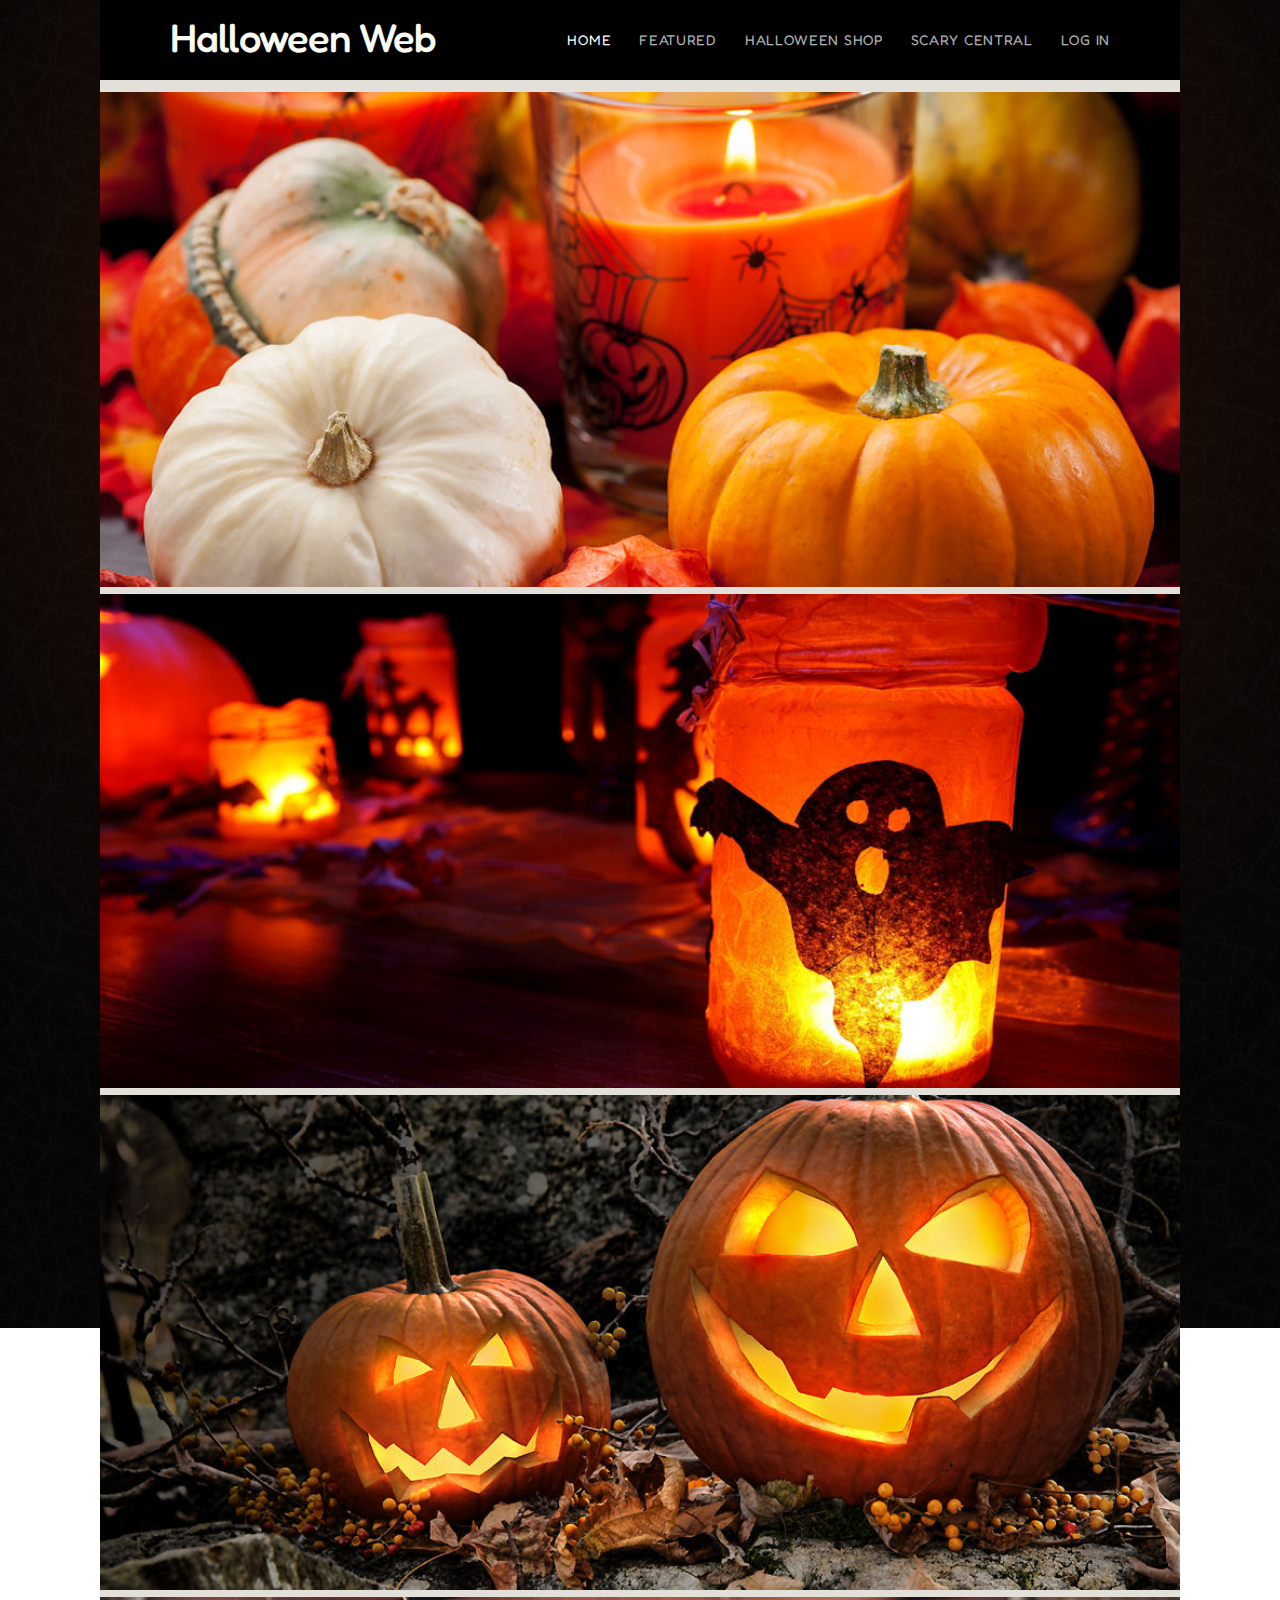
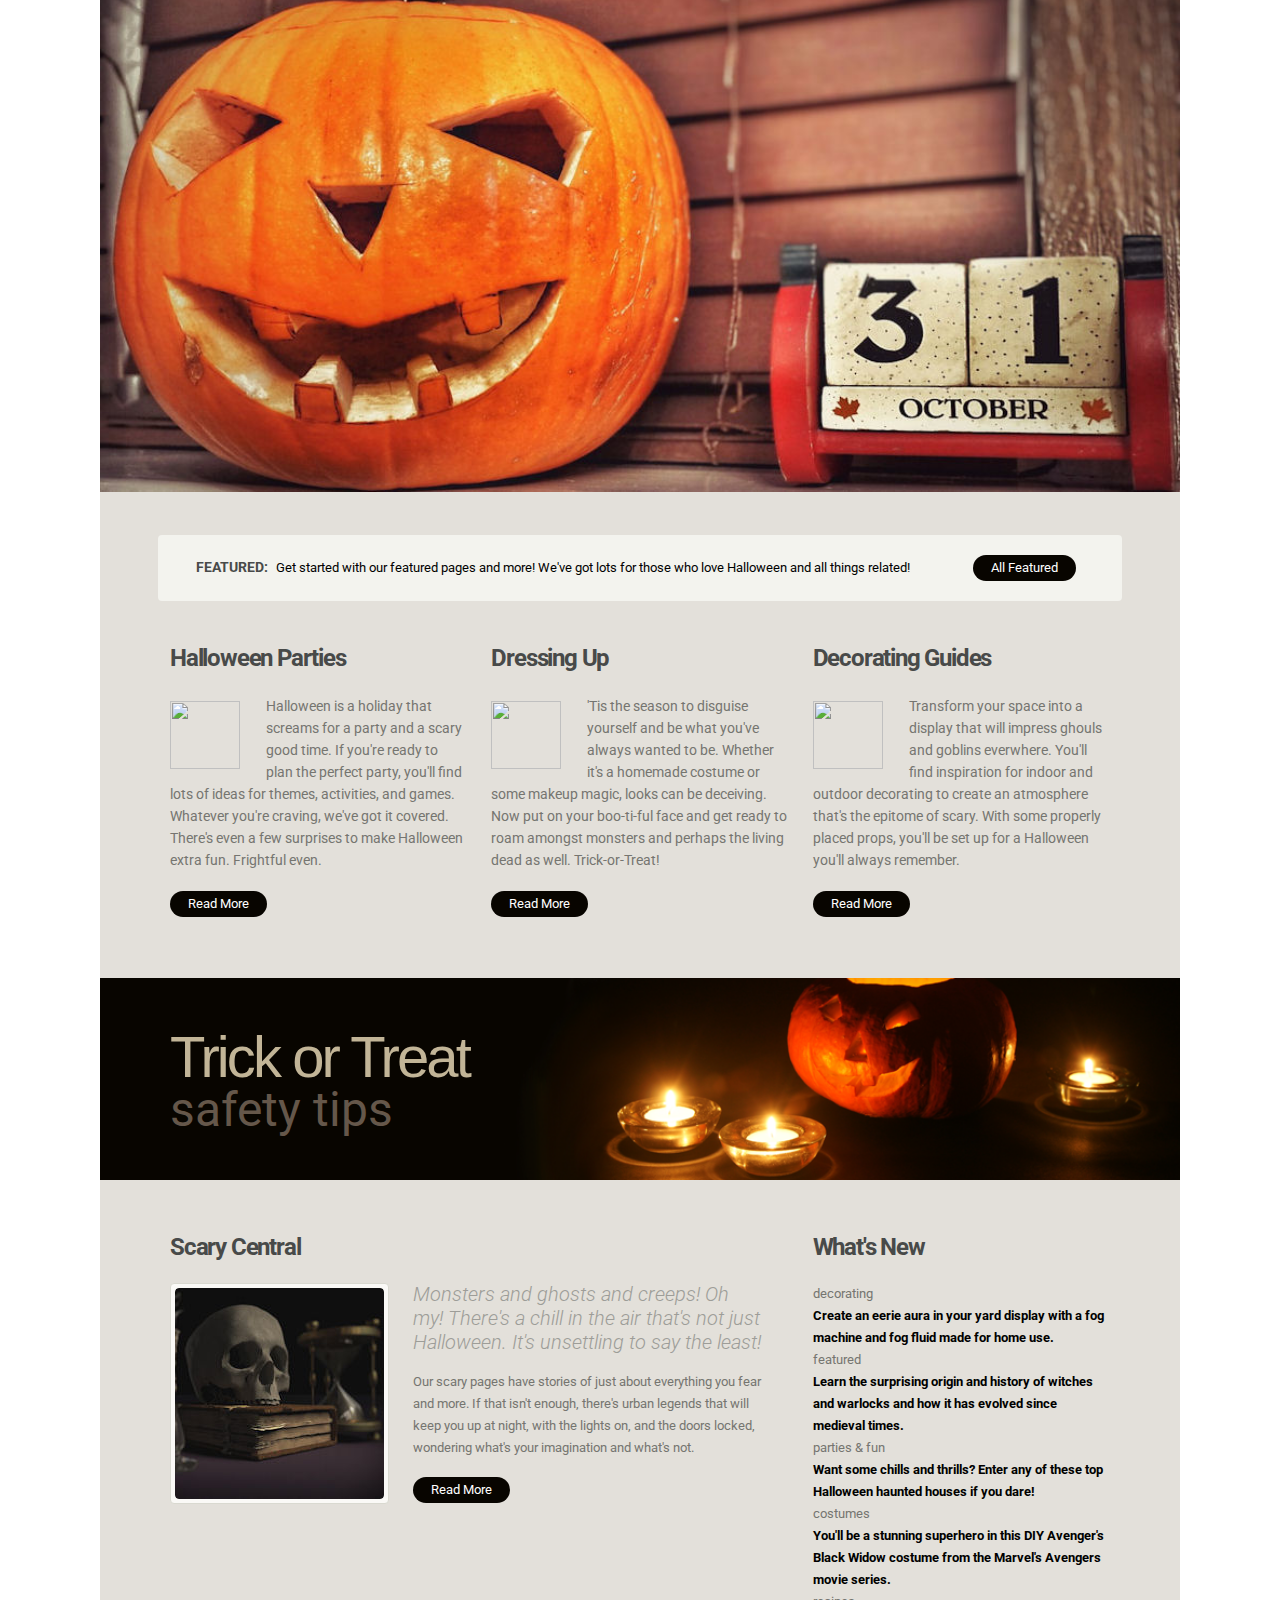
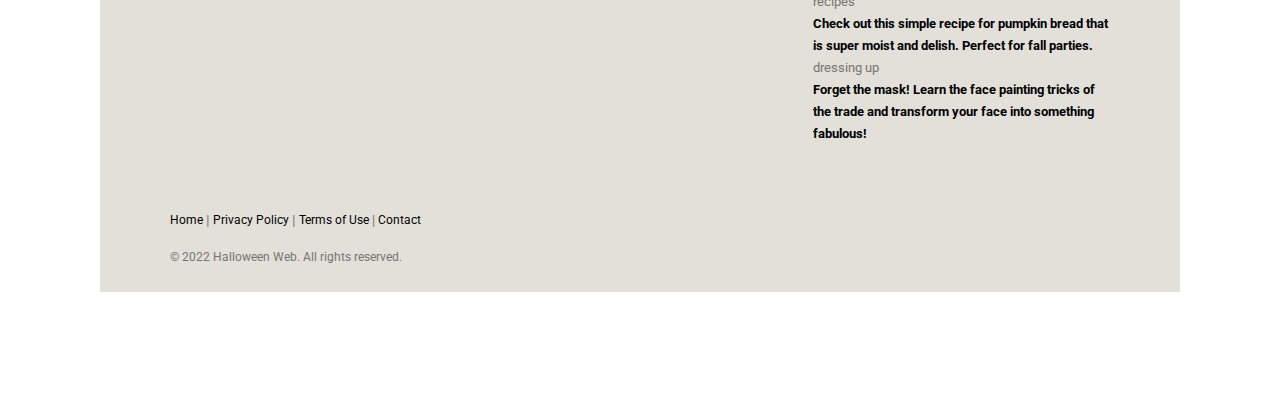
==== html/index.html @ ef9ab84a "Change Shop Header" ====
<!DOCTYPE html>
<html lang="en">

<head>
    <meta charset="UTF-8">
    <meta http-equiv="X-UA-Compatible" content="IE=edge">
    <meta name="viewport" content="width=device-width, initial-scale=1.0">
    <title>Halloween Web</title>
    <!-- Slick Slider CSS -->
    <link rel="stylesheet" type="text/css" href="https://cdn.jsdelivr.net/npm/slick-carousel@1.8.1/slick/slick.css" />
    <!-- CSS -->
    <link rel="stylesheet" href="../assets/css/reset.css">
    <link rel="stylesheet" href="../assets/css/grid.css">
    <link rel="stylesheet" href="../assets/css/base.css">
    <link rel="stylesheet" href="../assets/css/main.css">

    <!-- Fonts -->
    <link rel="stylesheet" href="../assets/fonts/fontawesome-free-6.1.1-web/css/all.min.css">
    <link rel="stylesheet" href="../assets/fonts/themify-icons-font/themify-icons/themify-icons.css">

    <!-- Slick Slider -->
    <script type="text/javascript" src="https://code.jquery.com/jquery-1.11.0.min.js"></script>
    <script type="text/javascript" src="https://code.jquery.com/jquery-migrate-1.2.1.min.js"></script>
    <script type="text/javascript" src="https://cdn.jsdelivr.net/npm/slick-carousel@1.8.1/slick/slick.min.js"></script>
</head>

<body>
    <div class="wrapper">
        <!-- Header -->
        <div id="header">
            <div class="header__content grid wide">
                <!-- Logo -->
                <div class="header__logo">
                    <h1><a href="index.html">Halloween Web</a></h1>
                </div>

                <!-- Navbar -->
                <ul class="header__navbar-list">
                    <li class="header__navbar-item header__navbar-item--active">
                        <a href="index.html">home</a>
                    </li>
                    <li class="header__navbar-item">
                        <a href="./navbar/featured.html">featured</a>
                    </li>
                    <li class="header__navbar-item">
                        <a href="./navbar/shop.html">halloween shop</a>
                    </li>
                    <li class="header__navbar-item">
                        <a href="./navbar/scary.html">scary central</a>
                    </li>
                    <li class="header__navbar-item">
                        <a href="./navbar/login.html">log in</a>
                    </li>
                </ul>
            </div>
        </div>

        <!-- Body -->
        <div id="body">
            <!-- Slider -->
            <div class="body__slider">
                <div class="slider__image">
                    <img src="../assets/imgs/Sliders/slider1.jpg" alt="">
                </div>
                <div class="slider__image">
                    <img src="../assets/imgs/Sliders/slider2.jpg" alt="">
                </div>
                <div class="slider__image">
                    <img src="../assets/imgs/Sliders/slider3.jpg" alt="">
                </div>
                <div class="slider__image">
                    <img src="../assets/imgs/Sliders/slider4.jpg" alt="">
                </div>
            </div>

            <!-- Featured Bar -->
            <div class="featured-bar">
                <div class="grid wide">
                    <div class="row featured-bar--background">
                        <div class="col l-10">
                            <span class="featured-bar-heading">Featured:</span>
                            <span class="featured-bar-text">
                                <a href="">
                                    Get started with our featured pages and more! We've got lots for those who love
                                    Halloween and all things related!
                                </a>
                            </span>
                        </div>
                        <div class="col l-2">
                            <a href="" class="btn-default">All Featured</a>
                        </div>
                    </div>
                </div>
            </div>

            <!-- Section 1 -->
            <div class="body__section1">
                <div class="grid wide">
                    <div class="row">
                        <!-- Box 1 -->
                        <div class="col l-4">
                            <div class="body__section1-box">
                                <h2 class="body__section1-heading">
                                    <a href="">Halloween Parties</a>
                                </h2>
                                <img class="body__section1-img" src="../assets/imgs/Body__section1/box1.png" alt="">
                                <p class="body__section1-text">Halloween is a holiday that screams for a party and a
                                    scary good time. If you're
                                    ready to plan the perfect party, you'll find lots of ideas for themes, activities,
                                    and games. Whatever you're craving, we've got it covered. There's even a few
                                    surprises to make Halloween extra fun. Frightful even.</p>
                                <a class="btn-default mg-top-20" href="">Read More</a>
                            </div>
                        </div>

                        <!-- Box 2 -->
                        <div class="col l-4">
                            <div class="body__section1-box">
                                <h2 class="body__section1-heading">
                                    <a href="">Dressing Up</a>
                                </h2>
                                <img class="body__section1-img" src="../assets/imgs/Body__section1/box2.png" alt="">
                                <p class="body__section1-text">'Tis the season to disguise yourself and be what you've
                                    always wanted to be. Whether
                                    it's a homemade costume or some makeup magic, looks can be deceiving. Now put on
                                    your boo-ti-ful face and get ready to roam amongst monsters and perhaps the living
                                    dead as well. Trick-or-Treat!</p>
                                <a class="btn-default mg-top-20" href="">Read More</a>
                            </div>
                        </div>

                        <!-- Box 3 -->
                        <div class="col l-4">
                            <div class="body__section1-box">
                                <h2 class="body__section1-heading">
                                    <a href="">Decorating Guides</a>
                                </h2>
                                <img class="body__section1-img" src="../assets/imgs/Body__section1/box3.png" alt="">
                                <p class="body__section1-text">Transform your space into a display that will impress
                                    ghouls and goblins everwhere.
                                    You'll find inspiration for indoor and outdoor decorating to create an atmosphere
                                    that's the epitome of scary. With some properly placed props, you'll be set up for a
                                    Halloween you'll always remember.</p>
                                <a class="btn-default mg-top-20" href="">Read More</a>
                            </div>
                        </div>
                    </div>
                </div>
            </div>

            <!-- Section 2 -->
            <div class="body__section2">
                <div class="grid wide">
                    <a class="body__section2-link" href="">
                        <span class="body__section2-span1">Trick or Treat</span>
                        <span class="body__section2-span2">safety tips</span>
                    </a>
                </div>
            </div>

            <!-- Section 3 -->
            <div class="body__section3">
                <div class="grid wide">
                    <div class="row">
                        <div class="col l-8">
                            <div class="body__section3-heading">
                                <h2>Scary Central</h2>
                            </div>
                            <div class="row">
                                <div class="col">
                                    <div class="img-wrapper">
                                        <div style="display: flex; overflow: hidden; border-radius: 4px;">
                                            <img class="img-scale" src="../assets/imgs/body__section3/scary_central.jpg"
                                                alt="">
                                        </div>
                                    </div>
                                </div>
                                <div class="col l-7">
                                    <h3 style="margin-bottom: 16px;">
                                        <a class="thickItalicLink" href="">
                                            Monsters and ghosts and creeps! Oh my! There's a chill in the air
                                            that's not just Halloween. It's unsettling to say the least!
                                        </a>
                                    </h3>
                                    <p>
                                        Our scary pages have stories of just about everything you fear and more. If that
                                        isn't enough, there's urban legends that will keep you up at night, with the
                                        lights on, and the doors locked, wondering what's your imagination and what's
                                        not.
                                    </p>
                                    <a href="" class="btn-default mg-top-18">Read More</a>
                                </div>
                            </div>
                        </div>
                        <div class="col l-4">
                            <div class="body__section3-heading">
                                <h2>What's New</h2>
                            </div>
                            <div class="text__slider">
                                <div class="">
                                    <div class="post">
                                        <span>decorating</span>
                                        <p>
                                            <strong>
                                                <a href="">
                                                    Create an eerie aura in your yard display with a fog machine and fog
                                                    fluid made for home use.
                                                </a>
                                            </strong>
                                        </p>
                                    </div>
                                    <div class="post">
                                        <span>featured</span>
                                        <p>
                                            <strong>
                                                <a href="">
                                                    Learn the surprising origin and history of witches and warlocks and
                                                    how it has evolved since medieval times.
                                                </a>
                                            </strong>
                                        </p>
                                    </div>
                                </div>
                                <div class="">
                                    <div class="post">
                                        <span>parties & fun</span>
                                        <p>
                                            <strong>
                                                <a href="">
                                                    Want some chills and thrills? Enter any of these top Halloween
                                                    haunted houses if you dare!
                                                </a>
                                            </strong>
                                        </p>
                                    </div>
                                    <div class="post">
                                        <span>costumes</span>
                                        <p>
                                            <strong>
                                                <a href="">
                                                    You'll be a stunning superhero in this DIY Avenger's Black Widow
                                                    costume from the Marvel's Avengers movie series.
                                                </a>
                                            </strong>
                                        </p>
                                    </div>
                                </div>
                                <div class="">
                                    <div class="post">
                                        <span>recipes</span>
                                        <p>
                                            <strong>
                                                <a href="">
                                                    Check out this simple recipe for pumpkin bread that is super moist
                                                    and delish. Perfect for fall parties.
                                                </a>
                                            </strong>
                                        </p>
                                    </div>
                                    <div class="post">
                                        <span>dressing up</span>
                                        <p>
                                            <strong>
                                                <a href="">
                                                    Forget the mask! Learn the face painting tricks of the trade and
                                                    transform your face into something fabulous!
                                                </a>
                                            </strong>
                                        </p>
                                    </div>
                                </div>
                            </div>
                        </div>
                    </div>
                </div>
            </div>
        </div>

        <!-- Footer -->
        <div id="footer">
            <div class="grid wide">
                <div class="privacy-block">
                    <a href="">Home</a>
                    |
                    <a href="">Privacy Policy</a>
                    |
                    <a href="">Terms of Use</a>
                    |
                    <a href="">Contact</a>
                </div>
                <div class="copyright">
                    <span id="copyright-year">© 2022 Halloween Web. All rights reserved.</span>
                </div>
            </div>
        </div>
    </div>

    <!-- JS -->
    <script type="module" src="../assets/js/slider.js"></script>
</body>

</html>
---- assets/css/grid.css ----
/* Responsive */
/*  Mobile and tablet: width: < 1024px
    (max-width: 1023px)
    @media (max-width: 63.9375em) {}

    Mobile: width < 740px 
    (max-width: 739px)
    @media (max-width: 46.1875em) {}

    Tablet: width >= 740px and width < 1024px 
    (min-width: 740px) and (max-width: 1023px)
    @media (min-width: 46.25em) and (max-width: 63.9375em) {}

    PC: width >= 1024px 
    (min-width: 1024px)
    @media (min-width: 64em) {}
*/
* {
    margin: 0;
    padding: 0;
    box-sizing: border-box;
}

.grid {
    width: 100%;
    display: block;
    padding: 0;
}

.grid.wide {
    max-width: 940px;
    margin: 0 auto;
}

.row {
    display: flex;
    flex-wrap: wrap;
    margin-left: -4px;
    margin-right: -4px;
}

.row.no-gutters {
    margin-left: 0;
    margin-right: 0;
}

.col {
    padding-left: 4px;
    padding-right: 4px;
}

.row.no-gutters .col {
    padding-left: 0;
    padding-right: 0;
}

.c-0 {
    display: none;
}

.c-1 {
    flex: 0 0 8.33333%;
    max-width: 8.33333%;
}

.c-2 {
    flex: 0 0 16.66667%;
    max-width: 16.66667%;
}

.c-3 {
    flex: 0 0 25%;
    max-width: 25%;
}

.c-4 {
    flex: 0 0 33.33333%;
    max-width: 33.33333%;
}

.c-5 {
    flex: 0 0 41.66667%;
    max-width: 41.66667%;
}

.c-6 {
    flex: 0 0 50%;
    max-width: 50%;
}

.c-7 {
    flex: 0 0 58.33333%;
    max-width: 58.33333%;
}

.c-8 {
    flex: 0 0 66.66667%;
    max-width: 66.66667%;
}

.c-9 {
    flex: 0 0 75%;
    max-width: 75%;
}

.c-10 {
    flex: 0 0 83.33333%;
    max-width: 83.33333%;
}

.c-11 {
    flex: 0 0 91.66667%;
    max-width: 91.66667%;
}

.c-12 {
    flex: 0 0 100%;
    max-width: 100%;
}

.c-o-1 {
    margin-left: 8.33333%;
}

.c-o-2 {
    margin-left: 16.66667%;
}

.c-o-3 {
    margin-left: 25%;
}

.c-o-4 {
    margin-left: 33.33333%;
}

.c-o-5 {
    margin-left: 41.66667%;
}

.c-o-6 {
    margin-left: 50%;
}

.c-o-7 {
    margin-left: 58.33333%;
}

.c-o-8 {
    margin-left: 66.66667%;
}

.c-o-9 {
    margin-left: 75%;
}

.c-o-10 {
    margin-left: 83.33333%;
}

.c-o-11 {
    margin-left: 91.66667%;
}

/* >= Tablet */
@media (min-width: 740px) {
    .row {
        margin-left: -8px;
        margin-right: -8px;
    }

    .col {
        padding-left: 8px;
        padding-right: 8px;
    }

    .m-0 {
        display: none;
    }

    .m-1,
    .m-2,
    .m-3,
    .m-4,
    .m-5,
    .m-6,
    .m-7,
    .m-8,
    .m-9,
    .m-10,
    .m-11,
    .m-12 {
        display: block;
    }

    .m-1 {
        flex: 0 0 8.33333%;
        max-width: 8.33333%;
    }

    .m-2 {
        flex: 0 0 16.66667%;
        max-width: 16.66667%;
    }

    .m-3 {
        flex: 0 0 25%;
        max-width: 25%;
    }

    .m-4 {
        flex: 0 0 33.33333%;
        max-width: 33.33333%;
    }

    .m-5 {
        flex: 0 0 41.66667%;
        max-width: 41.66667%;
    }

    .m-6 {
        flex: 0 0 50%;
        max-width: 50%;
    }

    .m-7 {
        flex: 0 0 58.33333%;
        max-width: 58.33333%;
    }

    .m-8 {
        flex: 0 0 66.66667%;
        max-width: 66.66667%;
    }

    .m-9 {
        flex: 0 0 75%;
        max-width: 75%;
    }

    .m-10 {
        flex: 0 0 83.33333%;
        max-width: 83.33333%;
    }

    .m-11 {
        flex: 0 0 91.66667%;
        max-width: 91.66667%;
    }

    .m-12 {
        flex: 0 0 100%;
        max-width: 100%;
    }

    .m-o-1 {
        margin-left: 8.33333%;
    }

    .m-o-2 {
        margin-left: 16.66667%;
    }

    .m-o-3 {
        margin-left: 25%;
    }

    .m-o-4 {
        margin-left: 33.33333%;
    }

    .m-o-5 {
        margin-left: 41.66667%;
    }

    .m-o-6 {
        margin-left: 50%;
    }

    .m-o-7 {
        margin-left: 58.33333%;
    }

    .m-o-8 {
        margin-left: 66.66667%;
    }

    .m-o-9 {
        margin-left: 75%;
    }

    .m-o-10 {
        margin-left: 83.33333%;
    }

    .m-o-11 {
        margin-left: 91.66667%;
    }
}

/* PC medium resolution > */
@media (min-width: 1113px) {
    .row {
        margin-left: -12px;
        margin-right: -12px;
    }

    .row.sm-gutter {
        margin-left: -5px;
        margin-right: -5px;
    }

    .col {
        padding-left: 12px;
        padding-right: 12px;
    }

    .row.sm-gutter .col {
        padding-left: 5px;
        padding-right: 5px;
    }

    .l-0 {
        display: none;
    }

    .l-1,
    .l-2,
    .l-2-4,
    .l-3,
    .l-4,
    .l-5,
    .l-6,
    .l-7,
    .l-8,
    .l-9,
    .l-10,
    .l-11,
    .l-12 {
        display: block;
    }

    .l-1 {
        flex: 0 0 8.33333%;
        max-width: 8.33333%;
    }

    .l-2 {
        flex: 0 0 16.66667%;
        max-width: 16.66667%;
    }

    .l-2-4 {
        flex: 0 0 20%;
        max-width: 20%;
    }

    .l-3 {
        flex: 0 0 25%;
        max-width: 25%;
    }

    .l-4 {
        flex: 0 0 33.33333%;
        max-width: 33.33333%;
    }

    .l-5 {
        flex: 0 0 41.66667%;
        max-width: 41.66667%;
    }

    .l-6 {
        flex: 0 0 50%;
        max-width: 50%;
    }

    .l-7 {
        flex: 0 0 58.33333%;
        max-width: 58.33333%;
    }

    .l-8 {
        flex: 0 0 66.66667%;
        max-width: 66.66667%;
    }

    .l-9 {
        flex: 0 0 75%;
        max-width: 75%;
    }

    .l-10 {
        flex: 0 0 83.33333%;
        max-width: 83.33333%;
    }

    .l-11 {
        flex: 0 0 91.66667%;
        max-width: 91.66667%;
    }

    .l-12 {
        flex: 0 0 100%;
        max-width: 100%;
    }

    .l-o-1 {
        margin-left: 8.33333%;
    }

    .l-o-2 {
        margin-left: 16.66667%;
    }

    .l-o-3 {
        margin-left: 25%;
    }

    .l-o-4 {
        margin-left: 33.33333%;
    }

    .l-o-5 {
        margin-left: 41.66667%;
    }

    .l-o-6 {
        margin-left: 50%;
    }

    .l-o-7 {
        margin-left: 58.33333%;
    }

    .l-o-8 {
        margin-left: 66.66667%;
    }

    .l-o-9 {
        margin-left: 75%;
    }

    .l-o-10 {
        margin-left: 83.33333%;
    }

    .l-o-11 {
        margin-left: 91.66667%;
    }
}

/* Tablet - PC low resolution */
@media (min-width: 740px) and (max-width: 1023px) {
    .wide {
        width: 644px;
    }
}

/* > PC low resolution */
@media (min-width: 1024px) and (max-width: 1239px) {
    .wide {
        width: 984px;
    }

    .wide .row {
        margin-left: -12px;
        margin-right: -12px;
    }

    .wide .row.sm-gutter {
        margin-left: -5px;
        margin-right: -5px;
    }

    .wide .col {
        padding-left: 12px;
        padding-right: 12px;
    }

    .wide .row.sm-gutter .col {
        padding-left: 5px;
        padding-right: 5px;
    }

    .wide .l-0 {
        display: none;
    }

    .wide .l-1,
    .wide .l-2,
    .wide .l-2-4,
    .wide .l-3,
    .wide .l-4,
    .wide .l-5,
    .wide .l-6,
    .wide .l-7,
    .wide .l-8,
    .wide .l-9,
    .wide .l-10,
    .wide .l-11,
    .wide .l-12 {
        display: block;
    }

    .wide .l-1 {
        flex: 0 0 8.33333%;
        max-width: 8.33333%;
    }

    .wide .l-2 {
        flex: 0 0 16.66667%;
        max-width: 16.66667%;
    }

    .wide .l-2-4 {
        flex: 0 0 20%;
        max-width: 20%;
    }

    .wide .l-3 {
        flex: 0 0 25%;
        max-width: 25%;
    }

    .wide .l-4 {
        flex: 0 0 33.33333%;
        max-width: 33.33333%;
    }

    .wide .l-5 {
        flex: 0 0 41.66667%;
        max-width: 41.66667%;
    }

    .wide .l-6 {
        flex: 0 0 50%;
        max-width: 50%;
    }

    .wide .l-7 {
        flex: 0 0 58.33333%;
        max-width: 58.33333%;
    }

    .wide .l-8 {
        flex: 0 0 66.66667%;
        max-width: 66.66667%;
    }

    .wide .l-9 {
        flex: 0 0 75%;
        max-width: 75%;
    }

    .wide .l-10 {
        flex: 0 0 83.33333%;
        max-width: 83.33333%;
    }

    .wide .l-11 {
        flex: 0 0 91.66667%;
        max-width: 91.66667%;
    }

    .wide .l-12 {
        flex: 0 0 100%;
        max-width: 100%;
    }

    .wide .l-o-1 {
        margin-left: 8.33333%;
    }

    .wide .l-o-2 {
        margin-left: 16.66667%;
    }

    .wide .l-o-3 {
        margin-left: 25%;
    }

    .wide .l-o-4 {
        margin-left: 33.33333%;
    }

    .wide .l-o-5 {
        margin-left: 41.66667%;
    }

    .wide .l-o-6 {
        margin-left: 50%;
    }

    .wide .l-o-7 {
        margin-left: 58.33333%;
    }

    .wide .l-o-8 {
        margin-left: 66.66667%;
    }

    .wide .l-o-9 {
        margin-left: 75%;
    }

    .wide .l-o-10 {
        margin-left: 83.33333%;
    }

    .wide .l-o-11 {
        margin-left: 91.66667%;
    }
}
---- assets/css/base.css ----
:root {
    --white-color: #fff;
    --black-color: #000;
    --text-color: #333;
    --primary-color: rgb(51, 152, 212);
    --facebook-logo-color: #3b5999;
    --youtube-logo-color: #cd201f;
    --spotify-logo-color: #1DB954;
}

html {
    font-size: 62.5%;
    line-height: 1.6rem;
    font-family: 'Roboto', sans-serif;
    box-sizing: border-box;
}

body {
    background: url(../imgs/body-background.jpg) no-repeat center top;
    min-width: 1020px;
    background-attachment: fixed;
    background-size: cover;
    font: 400 13px/22px "Arial", sans-serif;
    color: #757570;
    padding: 0px 0px 120px;
}

.wrapper {
    width: 1080px;
    height: auto;
    margin: 0 auto;
    background: #e3e0da;
}

.mg-top-4 {
    margin-top: 4px;
}

.mg-top-8 {
    margin-top: 8px;
}

.mg-top-16 {
    margin-top: 16px;
}

.mg-top-18 {
    margin-top: 18px;
}

.mg-top-20 {
    margin-top: 20px;
}

.btn-default {
    display: inline-block;
    color: var(--white-color);
    text-shadow: 0 1px 0 rgb(0 0 0 / 9%);
    background: #080500;
    padding: 0 18px;
    border-radius: 16px;
    text-align: center;
    line-height: 2.6rem;
    overflow: hidden;
}

.btn-default:hover {
    background: #484a49;
    color: #d52e01;
}

.background--dark {
    background-color: #000000;
    padding: 0 60px;
}

.img-wrapper {
    display: flex;
    align-items: center;
    background: #faf9f6;
    border-radius: 4px;
    border: 1px solid #d9d9d0;
    text-align: center;
    padding: 4px;
    box-sizing: border-box;
    overflow: hidden;
}

.img-wrapper img {
    border-radius: 4px;
    width: 100%;
}

.thickItalicLink {
    font-style: italic;
    font-weight: 300;
    font-size: 2rem;
    color: #9d9d98;
}

a:hover {
    color: #d52e01;
}

.body__content {
    padding-top: 55px;
}

.body__content-heading h1 {
    font-weight: 700;
    font-size: 2.4rem;
    color: #484a49;
    letter-spacing: -0.05em;
    margin-bottom: 24px;
}

.body__content-item {
    margin-top: 60px;
}

/* Slick Dots */
.slick-dots {
    display: flex;
    position: relative;
    float: right;
}

/* Slick Arrows */
.slick-arrow {
    position: absolute;
    top: -36px;
    transform: translateY(-50%);
    border: none;
    background: transparent;
    width: 12px;
    height: 12px;
    display: flex;
    justify-content: center;
    align-items: center;
    font-size: 20px;
    z-index: 2;
    color: #000;
    cursor: pointer;
    transition: .4s;
}

.slick-arrow:hover {
    color: #fff;
}

.slick-prev {
    right: 28px;
}

.slick-next {
    right: 0;
}

/* Image Scale */
.img-scale {
    transform: scale(1);
    transition: .7s;
}

.img-scale:hover {
    transform: scale(1.14);
    transition: .7s;
}
---- assets/css/main.css ----
/* Header */
#header {
    background-color: var(--black-color);
    padding: 26px 0 26px;
    z-index: 1;
}

.header__content {
    display: flex;
    align-items: center;
    justify-content: space-between;
    height: 100%;
}

.header__logo a {
    font-family: 'Fredoka One', cursive;
    color: #fbfbf3;
    font-size: 4rem;
    letter-spacing: -0.025em;
}

.header__navbar-list {
    display: flex;
    justify-content: flex-end;
    align-items: flex-end;
    margin-left: 20px;
}

.header__navbar-item {
    margin-left: 28px;
    opacity: .7;
    transition: .4s;
}

.header__navbar-item a {
    font-family: 'Fredoka One', cursive;
    text-transform: uppercase;
    color: var(--white-color);
    font-size: 1.4rem;
    letter-spacing: .7px;
}

.header__navbar-item:hover {
    opacity: 1;
}

.header__navbar-item i {
    font-size: 1.2rem;
    margin-bottom: 2px;
}

.header__navbar-item--active {
    opacity: 1;
}

/* Body */
/* Slider */
.body__slider {
    margin: 12px 0 36px;
}

.slider__image img {
    width: 100%;
}

/* Featured Bar */
.featured-bar--background {
    display: flex;
    align-items: center;
    padding: 20px 0 20px;
    background: #f3f3ee;
    border-radius: 4px;
}

.featured-bar-heading {
    display: inline-block;
    margin-right: 4px;
    font-weight: bold;
    font-size: 1.4rem;
    text-transform: uppercase;
    color: #484a49;
    margin-left: 26px;
}

.featured-bar-text {
    display: inline-block;
}

.featured-bar .btn-default {
    display: inline-flex;
}

/* Section 1 */
.body__section1 {
    margin: 45px 0 54px;
}

.body__section1-heading {
    margin-bottom: 24px;
}

.body__section1-heading a {
    font-weight: bold;
    font-size: 2.4rem;
    line-height: 2.4rem;
    color: #484a49;
    letter-spacing: -0.05em;
}

.body__section1-heading a:hover {
    color: #d52e01;
}

.body__section1-img {
    float: left;
    margin: 6px 26px 0 0;
    width: 70px;
    height: 68px;
}

.body__section1-text {
    font-size: 1.4rem;
}

/* Section 2 */
.body__section2 {
    background: url(../imgs/body__section2/banner.png) no-repeat center top;
    background-size: cover;
    overflow: hidden;
}

.body__section2-link {
    display: block;
    padding: 50px 0 46px;
}

.body__section2-span1 {
    display: block;
    font: 300 58px/58px "Open Sans", sans-serif;
    letter-spacing: -0.05em;
    color: #c2b597;
}

.body__section2-span2 {
    font-size: 48px;
    line-height: 48px;
    margin-bottom: -2px;
    color: #65574a;
}

/* Section 3 */
.body__section3 {
    padding: 55px 0 0;
}

.body__section3-heading {
    margin-bottom: 24px;
}

.body__section3-heading h2 {
    font-weight: bold;
    font-size: 2.4rem;
    line-height: 2.4rem;
    color: #484a49;
    letter-spacing: -0.05em;
}

/* Footer */
#footer {
    font-size: 1.2rem;
    background: #e3e0da;
    padding: 24px 0;
    margin-top: 40px;
}

.copyright {
    padding-top: 15px;
}
---- assets/fonts/themify-icons-font/themify-icons/themify-icons.css ----
@font-face {
	font-family: 'themify';
	src:url('fonts/themify.eot?-fvbane');
	src:url('fonts/themify.eot?#iefix-fvbane') format('embedded-opentype'),
		url('fonts/themify.woff?-fvbane') format('woff'),
		url('fonts/themify.ttf?-fvbane') format('truetype'),
		url('fonts/themify.svg?-fvbane#themify') format('svg');
	font-weight: normal;
	font-style: normal;
}

[class^="ti-"], [class*=" ti-"] {
	font-family: 'themify';
	speak: none;
	font-style: normal;
	font-weight: normal;
	font-variant: normal;
	text-transform: none;
	line-height: 1;

	/* Better Font Rendering =========== */
	-webkit-font-smoothing: antialiased;
	-moz-osx-font-smoothing: grayscale;
}

.ti-wand:before {
	content: "\e600";
}
.ti-volume:before {
	content: "\e601";
}
.ti-user:before {
	content: "\e602";
}
.ti-unlock:before {
	content: "\e603";
}
.ti-unlink:before {
	content: "\e604";
}
.ti-trash:before {
	content: "\e605";
}
.ti-thought:before {
	content: "\e606";
}
.ti-target:before {
	content: "\e607";
}
.ti-tag:before {
	content: "\e608";
}
.ti-tablet:before {
	content: "\e609";
}
.ti-star:before {
	content: "\e60a";
}
.ti-spray:before {
	content: "\e60b";
}
.ti-signal:before {
	content: "\e60c";
}
.ti-shopping-cart:before {
	content: "\e60d";
}
.ti-shopping-cart-full:before {
	content: "\e60e";
}
.ti-settings:before {
	content: "\e60f";
}
.ti-search:before {
	content: "\e610";
}
.ti-zoom-in:before {
	content: "\e611";
}
.ti-zoom-out:before {
	content: "\e612";
}
.ti-cut:before {
	content: "\e613";
}
.ti-ruler:before {
	content: "\e614";
}
.ti-ruler-pencil:before {
	content: "\e615";
}
.ti-ruler-alt:before {
	content: "\e616";
}
.ti-bookmark:before {
	content: "\e617";
}
.ti-bookmark-alt:before {
	content: "\e618";
}
.ti-reload:before {
	content: "\e619";
}
.ti-plus:before {
	content: "\e61a";
}
.ti-pin:before {
	content: "\e61b";
}
.ti-pencil:before {
	content: "\e61c";
}
.ti-pencil-alt:before {
	content: "\e61d";
}
.ti-paint-roller:before {
	content: "\e61e";
}
.ti-paint-bucket:before {
	content: "\e61f";
}
.ti-na:before {
	content: "\e620";
}
.ti-mobile:before {
	content: "\e621";
}
.ti-minus:before {
	content: "\e622";
}
.ti-medall:before {
	content: "\e623";
}
.ti-medall-alt:before {
	content: "\e624";
}
.ti-marker:before {
	content: "\e625";
}
.ti-marker-alt:before {
	content: "\e626";
}
.ti-arrow-up:before {
	content: "\e627";
}
.ti-arrow-right:before {
	content: "\e628";
}
.ti-arrow-left:before {
	content: "\e629";
}
.ti-arrow-down:before {
	content: "\e62a";
}
.ti-lock:before {
	content: "\e62b";
}
.ti-location-arrow:before {
	content: "\e62c";
}
.ti-link:before {
	content: "\e62d";
}
.ti-layout:before {
	content: "\e62e";
}
.ti-layers:before {
	content: "\e62f";
}
.ti-layers-alt:before {
	content: "\e630";
}
.ti-key:before {
	content: "\e631";
}
.ti-import:before {
	content: "\e632";
}
.ti-image:before {
	content: "\e633";
}
.ti-heart:before {
	content: "\e634";
}
.ti-heart-broken:before {
	content: "\e635";
}
.ti-hand-stop:before {
	content: "\e636";
}
.ti-hand-open:before {
	content: "\e637";
}
.ti-hand-drag:before {
	content: "\e638";
}
.ti-folder:before {
	content: "\e639";
}
.ti-flag:before {
	content: "\e63a";
}
.ti-flag-alt:before {
	content: "\e63b";
}
.ti-flag-alt-2:before {
	content: "\e63c";
}
.ti-eye:before {
	content: "\e63d";
}
.ti-export:before {
	content: "\e63e";
}
.ti-exchange-vertical:before {
	content: "\e63f";
}
.ti-desktop:before {
	content: "\e640";
}
.ti-cup:before {
	content: "\e641";
}
.ti-crown:before {
	content: "\e642";
}
.ti-comments:before {
	content: "\e643";
}
.ti-comment:before {
	content: "\e644";
}
.ti-comment-alt:before {
	content: "\e645";
}
.ti-close:before {
	content: "\e646";
}
.ti-clip:before {
	content: "\e647";
}
.ti-angle-up:before {
	content: "\e648";
}
.ti-angle-right:before {
	content: "\e649";
}
.ti-angle-left:before {
	content: "\e64a";
}
.ti-angle-down:before {
	content: "\e64b";
}
.ti-check:before {
	content: "\e64c";
}
.ti-check-box:before {
	content: "\e64d";
}
.ti-camera:before {
	content: "\e64e";
}
.ti-announcement:before {
	content: "\e64f";
}
.ti-brush:before {
	content: "\e650";
}
.ti-briefcase:before {
	content: "\e651";
}
.ti-bolt:before {
	content: "\e652";
}
.ti-bolt-alt:before {
	content: "\e653";
}
.ti-blackboard:before {
	content: "\e654";
}
.ti-bag:before {
	content: "\e655";
}
.ti-move:before {
	content: "\e656";
}
.ti-arrows-vertical:before {
	content: "\e657";
}
.ti-arrows-horizontal:before {
	content: "\e658";
}
.ti-fullscreen:before {
	content: "\e659";
}
.ti-arrow-top-right:before {
	content: "\e65a";
}
.ti-arrow-top-left:before {
	content: "\e65b";
}
.ti-arrow-circle-up:before {
	content: "\e65c";
}
.ti-arrow-circle-right:before {
	content: "\e65d";
}
.ti-arrow-circle-left:before {
	content: "\e65e";
}
.ti-arrow-circle-down:before {
	content: "\e65f";
}
.ti-angle-double-up:before {
	content: "\e660";
}
.ti-angle-double-right:before {
	content: "\e661";
}
.ti-angle-double-left:before {
	content: "\e662";
}
.ti-angle-double-down:before {
	content: "\e663";
}
.ti-zip:before {
	content: "\e664";
}
.ti-world:before {
	content: "\e665";
}
.ti-wheelchair:before {
	content: "\e666";
}
.ti-view-list:before {
	content: "\e667";
}
.ti-view-list-alt:before {
	content: "\e668";
}
.ti-view-grid:before {
	content: "\e669";
}
.ti-uppercase:before {
	content: "\e66a";
}
.ti-upload:before {
	content: "\e66b";
}
.ti-underline:before {
	content: "\e66c";
}
.ti-truck:before {
	content: "\e66d";
}
.ti-timer:before {
	content: "\e66e";
}
.ti-ticket:before {
	content: "\e66f";
}
.ti-thumb-up:before {
	content: "\e670";
}
.ti-thumb-down:before {
	content: "\e671";
}
.ti-text:before {
	content: "\e672";
}
.ti-stats-up:before {
	content: "\e673";
}
.ti-stats-down:before {
	content: "\e674";
}
.ti-split-v:before {
	content: "\e675";
}
.ti-split-h:before {
	content: "\e676";
}
.ti-smallcap:before {
	content: "\e677";
}
.ti-shine:before {
	content: "\e678";
}
.ti-shift-right:before {
	content: "\e679";
}
.ti-shift-left:before {
	content: "\e67a";
}
.ti-shield:before {
	content: "\e67b";
}
.ti-notepad:before {
	content: "\e67c";
}
.ti-server:before {
	content: "\e67d";
}
.ti-quote-right:before {
	content: "\e67e";
}
.ti-quote-left:before {
	content: "\e67f";
}
.ti-pulse:before {
	content: "\e680";
}
.ti-printer:before {
	content: "\e681";
}
.ti-power-off:before {
	content: "\e682";
}
.ti-plug:before {
	content: "\e683";
}
.ti-pie-chart:before {
	content: "\e684";
}
.ti-paragraph:before {
	content: "\e685";
}
.ti-panel:before {
	content: "\e686";
}
.ti-package:before {
	content: "\e687";
}
.ti-music:before {
	content: "\e688";
}
.ti-music-alt:before {
	content: "\e689";
}
.ti-mouse:before {
	content: "\e68a";
}
.ti-mouse-alt:before {
	content: "\e68b";
}
.ti-money:before {
	content: "\e68c";
}
.ti-microphone:before {
	content: "\e68d";
}
.ti-menu:before {
	content: "\e68e";
}
.ti-menu-alt:before {
	content: "\e68f";
}
.ti-map:before {
	content: "\e690";
}
.ti-map-alt:before {
	content: "\e691";
}
.ti-loop:before {
	content: "\e692";
}
.ti-location-pin:before {
	content: "\e693";
}
.ti-list:before {
	content: "\e694";
}
.ti-light-bulb:before {
	content: "\e695";
}
.ti-Italic:before {
	content: "\e696";
}
.ti-info:before {
	content: "\e697";
}
.ti-infinite:before {
	content: "\e698";
}
.ti-id-badge:before {
	content: "\e699";
}
.ti-hummer:before {
	content: "\e69a";
}
.ti-home:before {
	content: "\e69b";
}
.ti-help:before {
	content: "\e69c";
}
.ti-headphone:before {
	content: "\e69d";
}
.ti-harddrives:before {
	content: "\e69e";
}
.ti-harddrive:before {
	content: "\e69f";
}
.ti-gift:before {
	content: "\e6a0";
}
.ti-game:before {
	content: "\e6a1";
}
.ti-filter:before {
	content: "\e6a2";
}
.ti-files:before {
	content: "\e6a3";
}
.ti-file:before {
	content: "\e6a4";
}
.ti-eraser:before {
	content: "\e6a5";
}
.ti-envelope:before {
	content: "\e6a6";
}
.ti-download:before {
	content: "\e6a7";
}
.ti-direction:before {
	content: "\e6a8";
}
.ti-direction-alt:before {
	content: "\e6a9";
}
.ti-dashboard:before {
	content: "\e6aa";
}
.ti-control-stop:before {
	content: "\e6ab";
}
.ti-control-shuffle:before {
	content: "\e6ac";
}
.ti-control-play:before {
	content: "\e6ad";
}
.ti-control-pause:before {
	content: "\e6ae";
}
.ti-control-forward:before {
	content: "\e6af";
}
.ti-control-backward:before {
	content: "\e6b0";
}
.ti-cloud:before {
	content: "\e6b1";
}
.ti-cloud-up:before {
	content: "\e6b2";
}
.ti-cloud-down:before {
	content: "\e6b3";
}
.ti-clipboard:before {
	content: "\e6b4";
}
.ti-car:before {
	content: "\e6b5";
}
.ti-calendar:before {
	content: "\e6b6";
}
.ti-book:before {
	content: "\e6b7";
}
.ti-bell:before {
	content: "\e6b8";
}
.ti-basketball:before {
	content: "\e6b9";
}
.ti-bar-chart:before {
	content: "\e6ba";
}
.ti-bar-chart-alt:before {
	content: "\e6bb";
}
.ti-back-right:before {
	content: "\e6bc";
}
.ti-back-left:before {
	content: "\e6bd";
}
.ti-arrows-corner:before {
	content: "\e6be";
}
.ti-archive:before {
	content: "\e6bf";
}
.ti-anchor:before {
	content: "\e6c0";
}
.ti-align-right:before {
	content: "\e6c1";
}
.ti-align-left:before {
	content: "\e6c2";
}
.ti-align-justify:before {
	content: "\e6c3";
}
.ti-align-center:before {
	content: "\e6c4";
}
.ti-alert:before {
	content: "\e6c5";
}
.ti-alarm-clock:before {
	content: "\e6c6";
}
.ti-agenda:before {
	content: "\e6c7";
}
.ti-write:before {
	content: "\e6c8";
}
.ti-window:before {
	content: "\e6c9";
}
.ti-widgetized:before {
	content: "\e6ca";
}
.ti-widget:before {
	content: "\e6cb";
}
.ti-widget-alt:before {
	content: "\e6cc";
}
.ti-wallet:before {
	content: "\e6cd";
}
.ti-video-clapper:before {
	content: "\e6ce";
}
.ti-video-camera:before {
	content: "\e6cf";
}
.ti-vector:before {
	content: "\e6d0";
}
.ti-themify-logo:before {
	content: "\e6d1";
}
.ti-themify-favicon:before {
	content: "\e6d2";
}
.ti-themify-favicon-alt:before {
	content: "\e6d3";
}
.ti-support:before {
	content: "\e6d4";
}
.ti-stamp:before {
	content: "\e6d5";
}
.ti-split-v-alt:before {
	content: "\e6d6";
}
.ti-slice:before {
	content: "\e6d7";
}
.ti-shortcode:before {
	content: "\e6d8";
}
.ti-shift-right-alt:before {
	content: "\e6d9";
}
.ti-shift-left-alt:before {
	content: "\e6da";
}
.ti-ruler-alt-2:before {
	content: "\e6db";
}
.ti-receipt:before {
	content: "\e6dc";
}
.ti-pin2:before {
	content: "\e6dd";
}
.ti-pin-alt:before {
	content: "\e6de";
}
.ti-pencil-alt2:before {
	content: "\e6df";
}
.ti-palette:before {
	content: "\e6e0";
}
.ti-more:before {
	content: "\e6e1";
}
.ti-more-alt:before {
	content: "\e6e2";
}
.ti-microphone-alt:before {
	content: "\e6e3";
}
.ti-magnet:before {
	content: "\e6e4";
}
.ti-line-double:before {
	content: "\e6e5";
}
.ti-line-dotted:before {
	content: "\e6e6";
}
.ti-line-dashed:before {
	content: "\e6e7";
}
.ti-layout-width-full:before {
	content: "\e6e8";
}
.ti-layout-width-default:before {
	content: "\e6e9";
}
.ti-layout-width-default-alt:before {
	content: "\e6ea";
}
.ti-layout-tab:before {
	content: "\e6eb";
}
.ti-layout-tab-window:before {
	content: "\e6ec";
}
.ti-layout-tab-v:before {
	content: "\e6ed";
}
.ti-layout-tab-min:before {
	content: "\e6ee";
}
.ti-layout-slider:before {
	content: "\e6ef";
}
.ti-layout-slider-alt:before {
	content: "\e6f0";
}
.ti-layout-sidebar-right:before {
	content: "\e6f1";
}
.ti-layout-sidebar-none:before {
	content: "\e6f2";
}
.ti-layout-sidebar-left:before {
	content: "\e6f3";
}
.ti-layout-placeholder:before {
	content: "\e6f4";
}
.ti-layout-menu:before {
	content: "\e6f5";
}
.ti-layout-menu-v:before {
	content: "\e6f6";
}
.ti-layout-menu-separated:before {
	content: "\e6f7";
}
.ti-layout-menu-full:before {
	content: "\e6f8";
}
.ti-layout-media-right-alt:before {
	content: "\e6f9";
}
.ti-layout-media-right:before {
	content: "\e6fa";
}
.ti-layout-media-overlay:before {
	content: "\e6fb";
}
.ti-layout-media-overlay-alt:before {
	content: "\e6fc";
}
.ti-layout-media-overlay-alt-2:before {
	content: "\e6fd";
}
.ti-layout-media-left-alt:before {
	content: "\e6fe";
}
.ti-layout-media-left:before {
	content: "\e6ff";
}
.ti-layout-media-center-alt:before {
	content: "\e700";
}
.ti-layout-media-center:before {
	content: "\e701";
}
.ti-layout-list-thumb:before {
	content: "\e702";
}
.ti-layout-list-thumb-alt:before {
	content: "\e703";
}
.ti-layout-list-post:before {
	content: "\e704";
}
.ti-layout-list-large-image:before {
	content: "\e705";
}
.ti-layout-line-solid:before {
	content: "\e706";
}
.ti-layout-grid4:before {
	content: "\e707";
}
.ti-layout-grid3:before {
	content: "\e708";
}
.ti-layout-grid2:before {
	content: "\e709";
}
.ti-layout-grid2-thumb:before {
	content: "\e70a";
}
.ti-layout-cta-right:before {
	content: "\e70b";
}
.ti-layout-cta-left:before {
	content: "\e70c";
}
.ti-layout-cta-center:before {
	content: "\e70d";
}
.ti-layout-cta-btn-right:before {
	content: "\e70e";
}
.ti-layout-cta-btn-left:before {
	content: "\e70f";
}
.ti-layout-column4:before {
	content: "\e710";
}
.ti-layout-column3:before {
	content: "\e711";
}
.ti-layout-column2:before {
	content: "\e712";
}
.ti-layout-accordion-separated:before {
	content: "\e713";
}
.ti-layout-accordion-merged:before {
	content: "\e714";
}
.ti-layout-accordion-list:before {
	content: "\e715";
}
.ti-ink-pen:before {
	content: "\e716";
}
.ti-info-alt:before {
	content: "\e717";
}
.ti-help-alt:before {
	content: "\e718";
}
.ti-headphone-alt:before {
	content: "\e719";
}
.ti-hand-point-up:before {
	content: "\e71a";
}
.ti-hand-point-right:before {
	content: "\e71b";
}
.ti-hand-point-left:before {
	content: "\e71c";
}
.ti-hand-point-down:before {
	content: "\e71d";
}
.ti-gallery:before {
	content: "\e71e";
}
.ti-face-smile:before {
	content: "\e71f";
}
.ti-face-sad:before {
	content: "\e720";
}
.ti-credit-card:before {
	content: "\e721";
}
.ti-control-skip-forward:before {
	content: "\e722";
}
.ti-control-skip-backward:before {
	content: "\e723";
}
.ti-control-record:before {
	content: "\e724";
}
.ti-control-eject:before {
	content: "\e725";
}
.ti-comments-smiley:before {
	content: "\e726";
}
.ti-brush-alt:before {
	content: "\e727";
}
.ti-youtube:before {
	content: "\e728";
}
.ti-vimeo:before {
	content: "\e729";
}
.ti-twitter:before {
	content: "\e72a";
}
.ti-time:before {
	content: "\e72b";
}
.ti-tumblr:before {
	content: "\e72c";
}
.ti-skype:before {
	content: "\e72d";
}
.ti-share:before {
	content: "\e72e";
}
.ti-share-alt:before {
	content: "\e72f";
}
.ti-rocket:before {
	content: "\e730";
}
.ti-pinterest:before {
	content: "\e731";
}
.ti-new-window:before {
	content: "\e732";
}
.ti-microsoft:before {
	content: "\e733";
}
.ti-list-ol:before {
	content: "\e734";
}
.ti-linkedin:before {
	content: "\e735";
}
.ti-layout-sidebar-2:before {
	content: "\e736";
}
.ti-layout-grid4-alt:before {
	content: "\e737";
}
.ti-layout-grid3-alt:before {
	content: "\e738";
}
.ti-layout-grid2-alt:before {
	content: "\e739";
}
.ti-layout-column4-alt:before {
	content: "\e73a";
}
.ti-layout-column3-alt:before {
	content: "\e73b";
}
.ti-layout-column2-alt:before {
	content: "\e73c";
}
.ti-instagram:before {
	content: "\e73d";
}
.ti-google:before {
	content: "\e73e";
}
.ti-github:before {
	content: "\e73f";
}
.ti-flickr:before {
	content: "\e740";
}
.ti-facebook:before {
	content: "\e741";
}
.ti-dropbox:before {
	content: "\e742";
}
.ti-dribbble:before {
	content: "\e743";
}
.ti-apple:before {
	content: "\e744";
}
.ti-android:before {
	content: "\e745";
}
.ti-save:before {
	content: "\e746";
}
.ti-save-alt:before {
	content: "\e747";
}
.ti-yahoo:before {
	content: "\e748";
}
.ti-wordpress:before {
	content: "\e749";
}
.ti-vimeo-alt:before {
	content: "\e74a";
}
.ti-twitter-alt:before {
	content: "\e74b";
}
.ti-tumblr-alt:before {
	content: "\e74c";
}
.ti-trello:before {
	content: "\e74d";
}
.ti-stack-overflow:before {
	content: "\e74e";
}
.ti-soundcloud:before {
	content: "\e74f";
}
.ti-sharethis:before {
	content: "\e750";
}
.ti-sharethis-alt:before {
	content: "\e751";
}
.ti-reddit:before {
	content: "\e752";
}
.ti-pinterest-alt:before {
	content: "\e753";
}
.ti-microsoft-alt:before {
	content: "\e754";
}
.ti-linux:before {
	content: "\e755";
}
.ti-jsfiddle:before {
	content: "\e756";
}
.ti-joomla:before {
	content: "\e757";
}
.ti-html5:before {
	content: "\e758";
}
.ti-flickr-alt:before {
	content: "\e759";
}
.ti-email:before {
	content: "\e75a";
}
.ti-drupal:before {
	content: "\e75b";
}
.ti-dropbox-alt:before {
	content: "\e75c";
}
.ti-css3:before {
	content: "\e75d";
}
.ti-rss:before {
	content: "\e75e";
}
.ti-rss-alt:before {
	content: "\e75f";
}
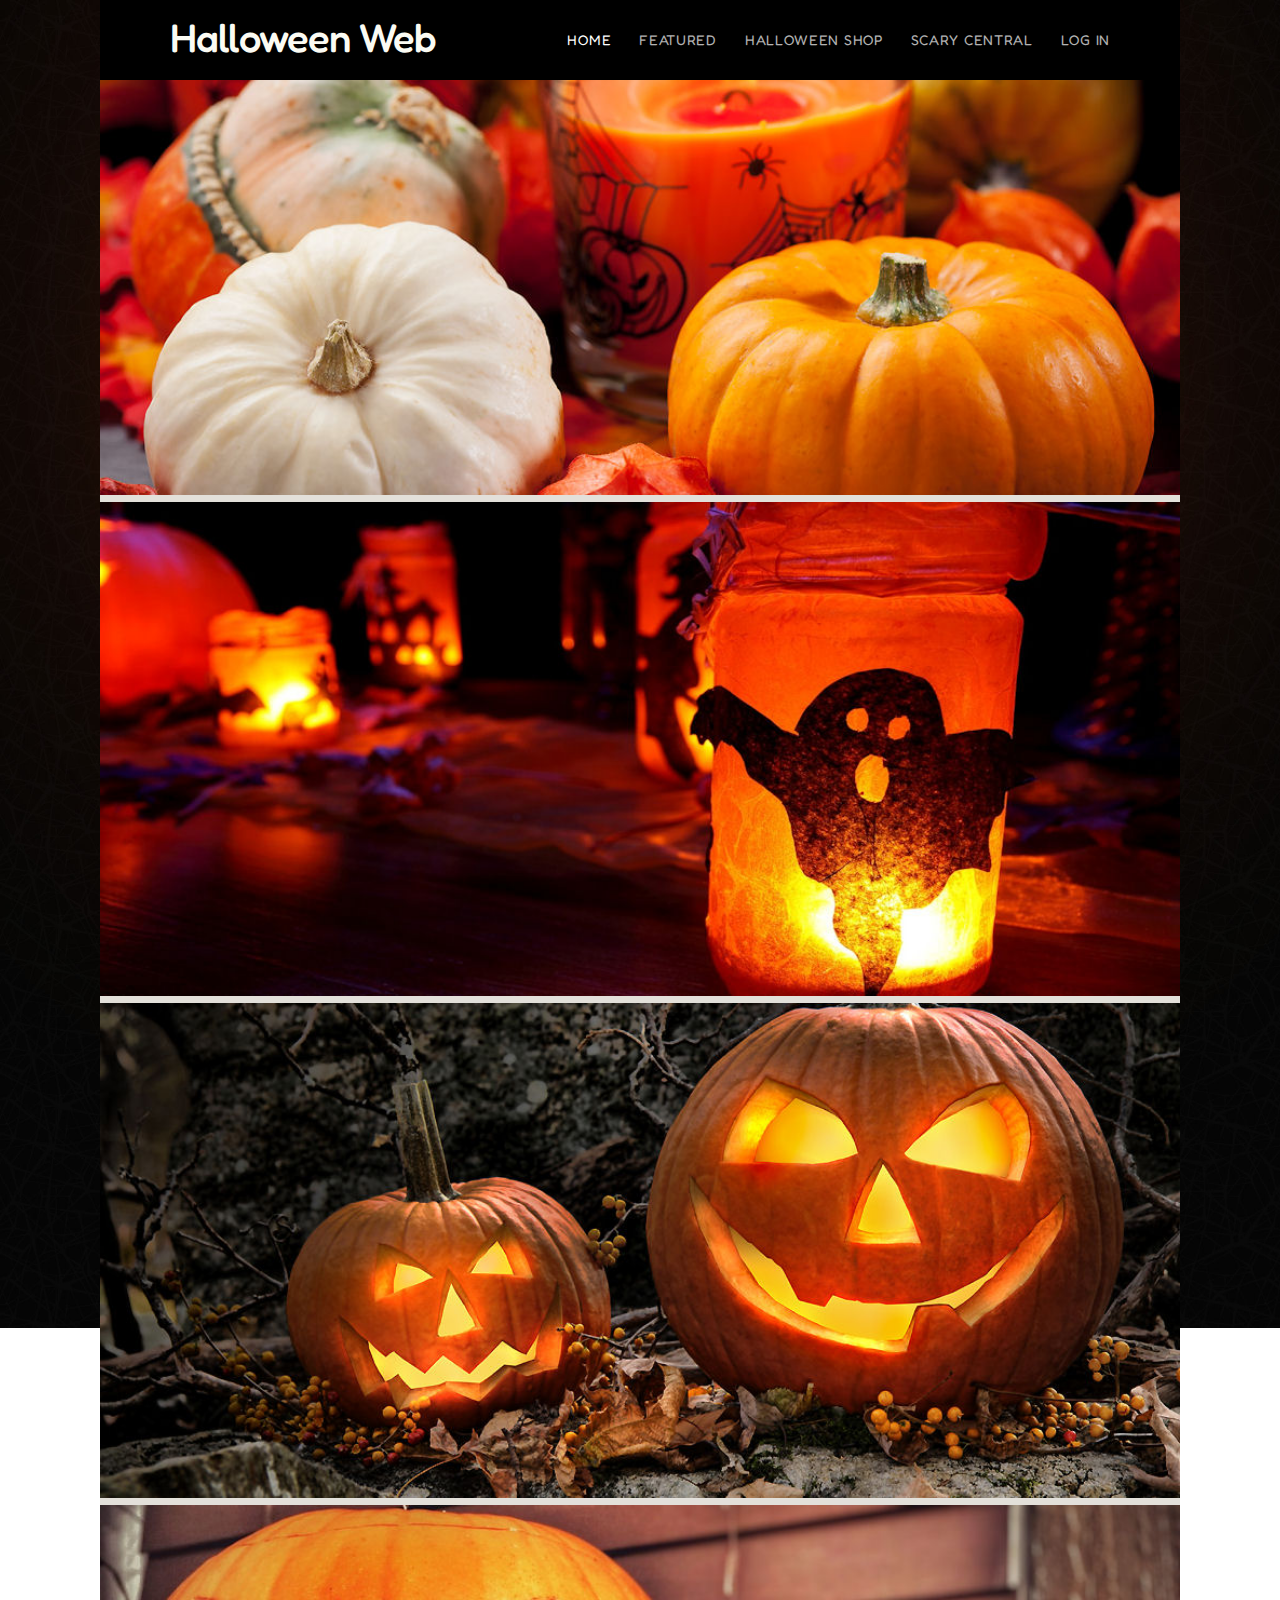
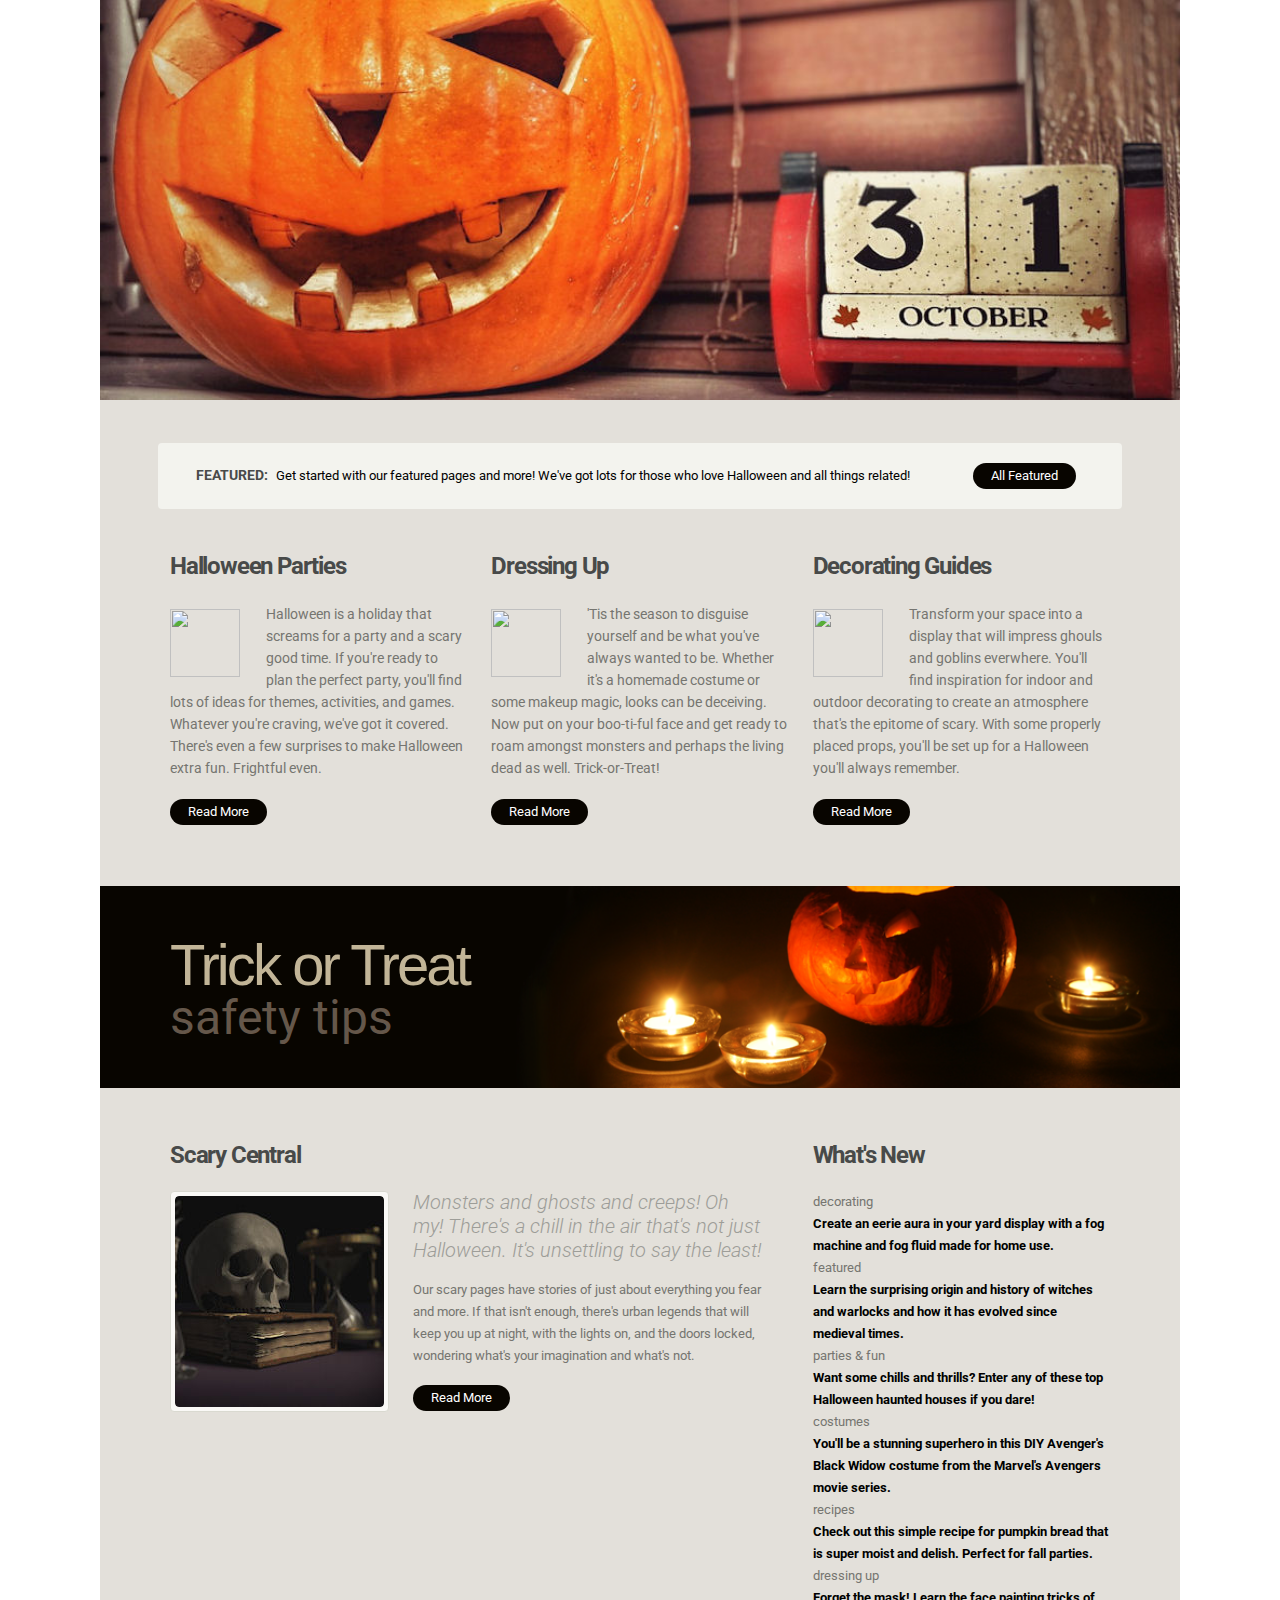
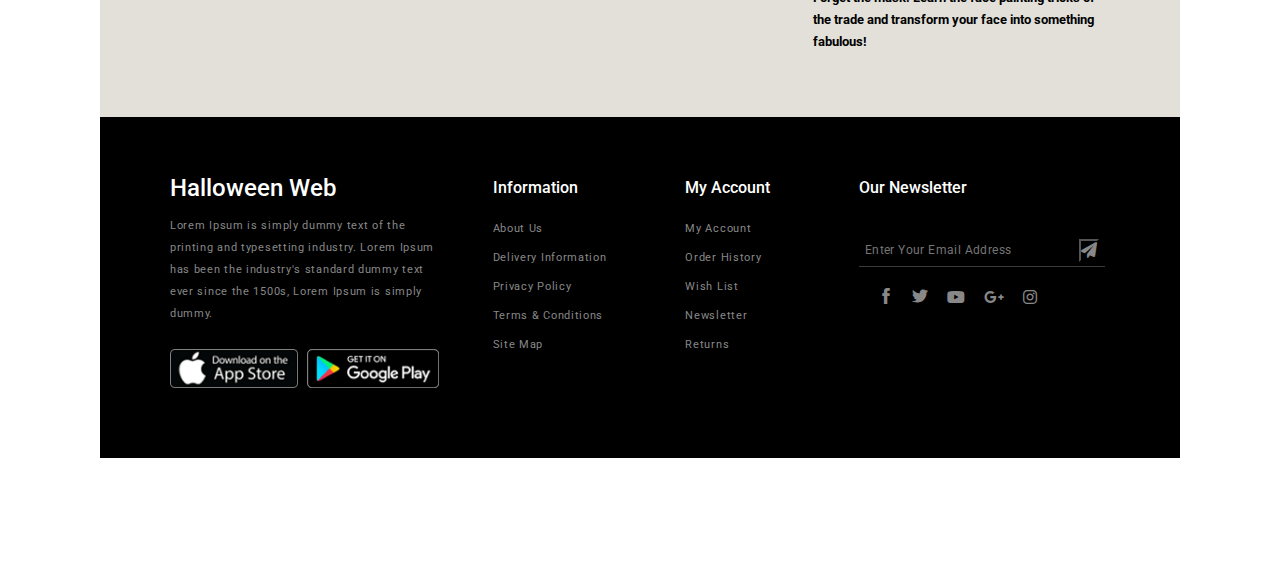
==== commit 3b46e1ce: "Change Slick Dot, add header movement" ====
--- a/html/index.html
+++ b/html/index.html
@@ -12,6 +12,7 @@
     <link rel="stylesheet" href="../assets/css/reset.css">
     <link rel="stylesheet" href="../assets/css/grid.css">
     <link rel="stylesheet" href="../assets/css/base.css">
+    <link rel="stylesheet" href="../assets/css/shop.css">
     <link rel="stylesheet" href="../assets/css/main.css">
 
     <!-- Fonts -->
@@ -278,24 +279,100 @@
 
         <!-- Footer -->
         <div id="footer">
-            <div class="grid wide">
-                <div class="privacy-block">
-                    <a href="">Home</a>
-                    |
-                    <a href="">Privacy Policy</a>
-                    |
-                    <a href="">Terms of Use</a>
-                    |
-                    <a href="">Contact</a>
-                </div>
-                <div class="copyright">
-                    <span id="copyright-year">© 2022 Halloween Web. All rights reserved.</span>
+            <div class="background--dark">
+                <div class="grid wide">
+                    <div class="footer-blocks row">
+                        <!--  -->
+                        <div style="max-width: 34%; padding-right: 4%;" class="col l-4">
+                            <h1 class="footer-logo"><a href="../index.html">Halloween Web</a></h1>
+                            <!-- <img src="" alt=""> -->
+                            <p class="footer-desc">
+                                Lorem Ipsum is simply dummy text of the printing and typesetting industry. Lorem
+                                Ipsum
+                                has been the industry's standard dummy text ever since the 1500s, Lorem Ipsum is
+                                simply
+                                dummy.
+                            </p>
+                            <div class="footer-download">
+                                <div class="appstore">
+                                    <a href="">
+                                        <img src="../../assets/imgs/downloadApp/app_store.png" alt="">
+                                    </a>
+                                </div>
+                                <div class="googleplay">
+                                    <a href="">
+                                        <img src="../../assets/imgs/downloadApp/google_play.png" alt="">
+                                    </a>
+                                </div>
+                            </div>
+                        </div>
+                        <!--  -->
+                        <div style="max-width: 20%;" class="col l-3">
+                            <h1 class="footer-heading">Information</h1>
+                            <ul class="info-list mg-top-16">
+                                <li class="info-item"><a href="">About Us</a></li>
+                                <li class="info-item"><a href="">Delivery Information</a></li>
+                                <li class="info-item"><a href="">Privacy Policy</a></li>
+                                <li class="info-item"><a href="">Terms & Conditions</a></li>
+                                <li class="info-item"><a href="">Site Map</a></li>
+                            </ul>
+                        </div>
+                        <!--  -->
+                        <div style="max-width: 18%;" class="col l-3">
+                            <h1 class="footer-heading">My Account</h1>
+                            <ul class="info-list mg-top-16">
+                                <li class="info-item"><a href="">My Account</a></li>
+                                <li class="info-item"><a href="">Order History</a></li>
+                                <li class="info-item"><a href="">Wish List</a></li>
+                                <li class="info-item"><a href="">Newsletter</a></li>
+                                <li class="info-item"><a href="">Returns</a></li>
+                            </ul>
+                        </div>
+                        <!--  -->
+                        <div style="max-width: 28%;" class="col l-4">
+                            <h1 class="footer-heading">Our Newsletter</h1>
+                            <div class="email-form mg-top-16">
+                                <input type="email" placeholder="Enter Your Email Address">
+                                <button class="emailSubmit-btn">
+                                    <i class="fa-solid fa-paper-plane"></i>
+                                </button>
+                            </div>
+                            <ul class="social-contact">
+                                <li>
+                                    <a href="">
+                                        <i class="ti-facebook"></i>
+                                    </a>
+                                </li>
+                                <li>
+                                    <a href="">
+                                        <i class="ti-twitter-alt"></i>
+                                    </a>
+                                </li>
+                                <li>
+                                    <a href="">
+                                        <i class="fa-brands fa-youtube"></i>
+                                    </a>
+                                </li>
+                                <li>
+                                    <a href="">
+                                        <i class="fa-brands fa-google-plus-g"></i>
+                                    </a>
+                                </li>
+                                <li>
+                                    <a href="">
+                                        <i class="fa-brands fa-instagram"></i>
+                                    </a>
+                                </li>
+                            </ul>
+                        </div>
+                    </div>
                 </div>
             </div>
         </div>
     </div>
 
     <!-- JS -->
+    <script src="../assets/js/main.js"></script>
     <script type="module" src="../assets/js/slider.js"></script>
 </body>
 
--- a/assets/css/base.css
+++ b/assets/css/base.css
@@ -165,4 +165,38 @@
 .img-scale:hover {
     transform: scale(1.14);
     transition: .7s;
+}
+
+/* Slick Dots */
+.slick-list {
+    position: relative;
+}
+
+.slick-dots {
+    position: absolute;
+    bottom: 0;
+    align-items: center;
+    justify-content: flex-end;
+    width: 100%;
+    height: 50px;
+    background-color: rgba(0, 0, 0, 60%);
+    padding-right: 28px;
+}
+
+.slick-dots li button {
+    position: relative;
+    bottom: 2px;
+    font-size: 0;
+    width: 16px;
+    height: 16px;
+    background-color: #484848;
+    border-radius: 50%;
+    border: none;
+    margin-left: 7px;
+    transition: .3s;
+    cursor: pointer;
+}
+
+.slick-dots li button:hover {
+    background-color: #d52e01;
 }--- a/assets/css/shop.css
+++ b/assets/css/shop.css
@@ -0,0 +1,425 @@
+/* Header */
+.header__search-btn {
+    background: none;
+    cursor: pointer;
+    color: var(--white-color);
+    text-transform: uppercase;
+}
+
+/* Homepage */
+.homepage {
+    background: url(../imgs/shop-background.jpg) no-repeat center;
+    background-size: cover;
+    text-align: center;
+    position: relative;
+    min-height: 500px;
+}
+
+.homepage img {
+    width: 650px;
+    position: relative;
+    top: 60px;
+}
+
+.homepage p {
+    display: block;
+    margin: auto;
+    margin-top: 42px;
+    color: var(--white-color);
+    width: 700px;
+}
+
+.homepage button {
+    margin-top: 20px;
+    background: none;
+    border: none;
+}
+
+.homepage button a {
+    padding: 2px 20px;
+}
+
+.box-heading {
+    text-align: center;
+    margin: 76px 0 46px;
+}
+
+.box-heading h1 {
+    font-size: 3.6rem;
+    font-weight: 700;
+    color: var(--black-color);
+}
+
+.box-heading::after {
+    content: "";
+    border-bottom: 2px solid #93000f;
+    display: block;
+    margin-left: 0;
+    text-align: center;
+    margin: 26px auto 0px;
+    width: 80px;
+    transition: all .5s ease 0s;
+}
+
+.box-heading:hover::after {
+    width: 120px;
+}
+
+/* Category */
+.cate-img {
+    margin-bottom: 10px;
+}
+
+.cate-img a img {
+    width: 100%;
+    border-radius: 4px;
+}
+
+.cate-details {
+    position: relative;
+    margin-bottom: 24px;
+}
+
+.cate-subtitle {
+    color: #93000f;
+    font-weight: 400;
+    line-height: 20px;
+    letter-spacing: 0.5px;
+    text-transform: capitalize;
+    margin-bottom: 4px;
+}
+
+.cate-title {
+    display: block;
+    display: -webkit-box;
+    -webkit-box-orient: vertical;
+    -webkit-line-clamp: 2;
+    overflow: hidden;
+}
+
+.cate-title a {
+    font-size: 1.6rem;
+    line-height: 1.8rem;
+    height: 3.6rem;
+    letter-spacing: .3px;
+    color: #000000;
+    transition: .2s;
+}
+
+.cate-title a:hover {
+    color: #93000f;
+}
+
+.cate-btn {
+    display: flex;
+    align-items: center;
+    justify-content: center;
+    position: absolute;
+    top: 50%;
+    right: 0;
+    transform: translateY(-50%);
+    background-color: #93000f;
+    opacity: 0;
+    transition: all 700ms ease 0s;
+}
+
+.cate-btn:hover {
+    background-color: var(--black-color);
+    transition: .4s;
+}
+
+.cate-btn a {
+    position: relative;
+    right: -1px;
+    color: var(--white-color);
+    font-size: 2rem;
+    padding: 8px 10px;
+}
+
+.cate--hover:hover .cate-img a img {
+    box-shadow: rgba(0, 0, 0, 0.16) 0px 4px 6px, rgba(0, 0, 0, 0.23) 0px 3px 6px;
+}
+
+.cate--hover:hover .cate-btn {
+    opacity: 1;
+}
+
+.specialCate-heading {
+    font-weight: bold;
+    font-size: 2.4rem;
+    line-height: 2.4rem;
+    color: #484a49;
+    letter-spacing: -0.05em;
+    margin-bottom: 24px;
+}
+
+.specialCate-img {
+    width: 100%;
+    height: 100%;
+}
+
+.specialCate-text {
+    font-size: 1.4rem;
+}
+
+/* Products */
+.product-item {
+    padding-top: 12px;
+    padding-bottom: 12px;
+    margin-bottom: 8px;
+    overflow: unset;
+    transition: .4s;
+}
+
+.product-item:hover {
+    box-shadow: 0 2px 20px 0 rgb(0 0 0 / 5%);
+    transform: scale(1.05);
+}
+
+.product-img {
+    position: relative;
+    margin-bottom: 10px;
+    transition: .4s;
+}
+
+.background-img {
+    border-radius: 4px;
+    padding-top: 100%;
+    background-color: var(--white-color);
+    background-repeat: no-repeat;
+    background-size: contain;
+    background-position: top center;
+    transition: .3s;
+}
+
+.product-btn-group {
+    display: flex;
+    align-items: center;
+    justify-content: center;
+    position: absolute;
+    top: 42%;
+    left: 50%;
+    transform: translateY(-50%);
+    transform: translateX(-50%);
+    opacity: 0;
+    transition: .3s;
+    z-index: 99;
+}
+
+.product-item:hover .product-img a .background-img {
+    opacity: .6;
+}
+
+.product-item:hover .product-img .product-btn-group {
+    opacity: 1;
+}
+
+.product-btn {
+    position: relative;
+    font-size: 1.4rem;
+    color: var(--white-color);
+    background: var(--black-color);
+    padding: 8px 10px;
+    margin: 0 3px;
+    border: none;
+    cursor: pointer;
+    transition: .4s;
+}
+
+.product-btn:hover {
+    background: #93000f;
+}
+
+.product-btn[data-title]::after {
+    content: attr(data-title);
+    position: absolute;
+    top: -90%;
+    right: 50%;
+    transform: translateX(50%);
+    width: 100px;
+    font-size: 1.2rem;
+    line-height: 1.8rem;
+    background: #262626;
+    padding: 4px 0;
+    opacity: 0;
+    visibility: hidden;
+    z-index: 2;
+}
+
+.product-btn[data-title]:hover::after {
+    opacity: 1;
+    transition: all .1s ease 0.5s;
+    visibility: visible;
+}
+
+.product-details {
+    display: flex;
+    flex-direction: column;
+    justify-content: space-between;
+    height: 100px;
+}
+
+.product-rating i {
+    font-size: 1rem;
+    margin-bottom: 4px;
+}
+
+.product-star--gold {
+    color: #ffce3e;
+}
+
+.product-price {
+    font-size: 1.5rem;
+    font-weight: 700;
+    color: var(--black-color);
+}
+
+/* Footer before */
+.footer-before {
+    padding: 60px 0;
+    text-align: center;
+    border-bottom: 1px solid #2a2a2a;
+}
+
+.service-icon {
+    margin-bottom: 8px;
+}
+
+.service-icon i {
+    font-size: 2.6rem;
+}
+
+.service-details {
+    width: 100%;
+}
+
+.service-heading {
+    color: #ffffff;
+    font-size: 1.6rem;
+    font-weight: 600;
+    line-height: 2rem;
+    letter-spacing: 0.8px;
+}
+
+.service-des {
+    color: #888888;
+    font-size: 1.2rem;
+    font-weight: 400;
+}
+
+.icon--relative {
+    position: relative;
+}
+
+.icon--absolute {
+    position: absolute;
+    top: 30%;
+    right: 50%;
+    transform: translateX(50%);
+    font-size: 1rem !important;
+    color: var(--black-color);
+}
+
+/* Footer blocks */
+.footer-blocks {
+    padding: 60px 0;
+}
+
+.footer-logo a {
+    color: var(--white-color);
+}
+
+.footer-desc {
+    margin-top: 16px;
+    font-size: 1.1rem;
+    letter-spacing: 0.7px;
+    color: #888888;
+    margin-bottom: 24px;
+}
+
+.footer-download {
+    display: flex;
+}
+
+.appstore img,
+.googleplay img {
+    height: 80%;
+}
+
+.footer-heading {
+    color: var(--white-color);
+    font-size: 1.6rem;
+}
+
+.info-item {
+    margin-bottom: 2px;
+    color: #888888;
+    cursor: pointer;
+    letter-spacing: 0.7px;
+    font-weight: 400;
+    font-size: 1.3rem;
+    line-height: 2.6rem;
+}
+
+.info-item a {
+    position: relative;
+    right: 0;
+    font-size: 1.1rem;
+    color: #888888;
+    transition: right linear .3s;
+}
+
+.info-item a:hover {
+    right: -5px;
+    color: var(--white-color);
+}
+
+.email-form {
+    position: relative;
+}
+
+.email-form input {
+    background: transparent;
+    width: 100%;
+    outline: none;
+    padding-left: 6px;
+    height: 32px;
+    color: #f6f6f6;
+    font-weight: 400;
+    font-size: 12px;
+    letter-spacing: .4px;
+    line-height: 2rem;
+    margin: 20px 0;
+    border: 0;
+    border-bottom: 1px solid #3a3a3a;
+}
+
+.emailSubmit-btn {
+    position: absolute;
+    top: 24px;
+    right: 6px;
+    font-size: 1.6rem;
+    background: none;
+    color: #888888;
+    cursor: pointer;
+    transition: .2s;
+}
+
+.emailSubmit-btn:hover {
+    color: #93000f;
+}
+
+.social-contact {
+    display: flex;
+    justify-content: space-evenly;
+    width: 80%;
+}
+
+.social-contact li a {
+    color: #888888;
+    font-size: 1.6rem;
+}
+
+.social-contact li a:hover {
+    color: var(--white-color);
+}--- a/assets/css/main.css
+++ b/assets/css/main.css
@@ -1,7 +1,10 @@
 /* Header */
 #header {
+    position: fixed;
+    width: 1080px;
     background-color: var(--black-color);
-    padding: 26px 0 26px;
+    padding: 26px 0;
+    transition: .4s;
     z-index: 1;
 }
 
@@ -45,7 +48,7 @@
 }
 
 .header__navbar-item i {
-    font-size: 1.2rem;
+    font-size: 1.4rem;
     margin-bottom: 2px;
 }
 
@@ -56,7 +59,7 @@
 /* Body */
 /* Slider */
 .body__slider {
-    margin: 12px 0 36px;
+    margin-bottom: 36px;
 }
 
 .slider__image img {
@@ -169,7 +172,7 @@
 #footer {
     font-size: 1.2rem;
     background: #e3e0da;
-    padding: 24px 0;
+    padding-top: 24px;
     margin-top: 40px;
 }
 
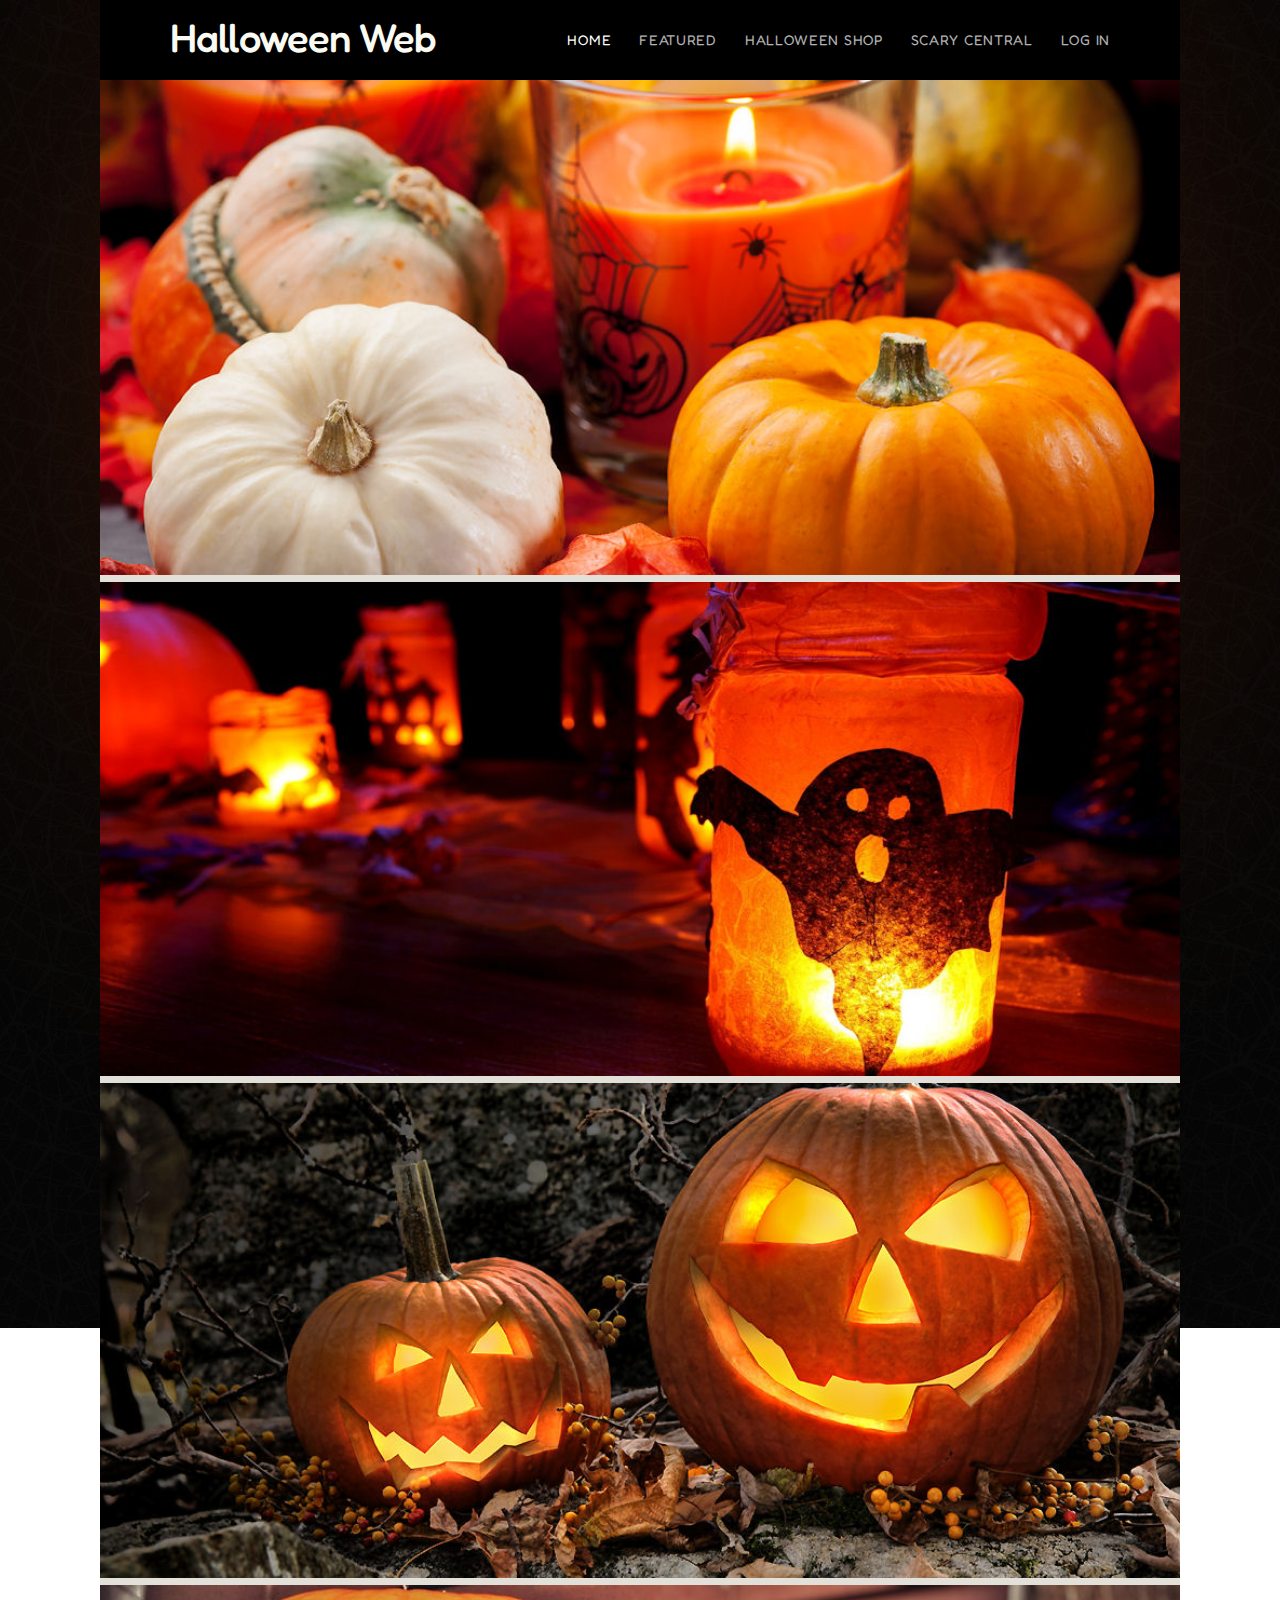
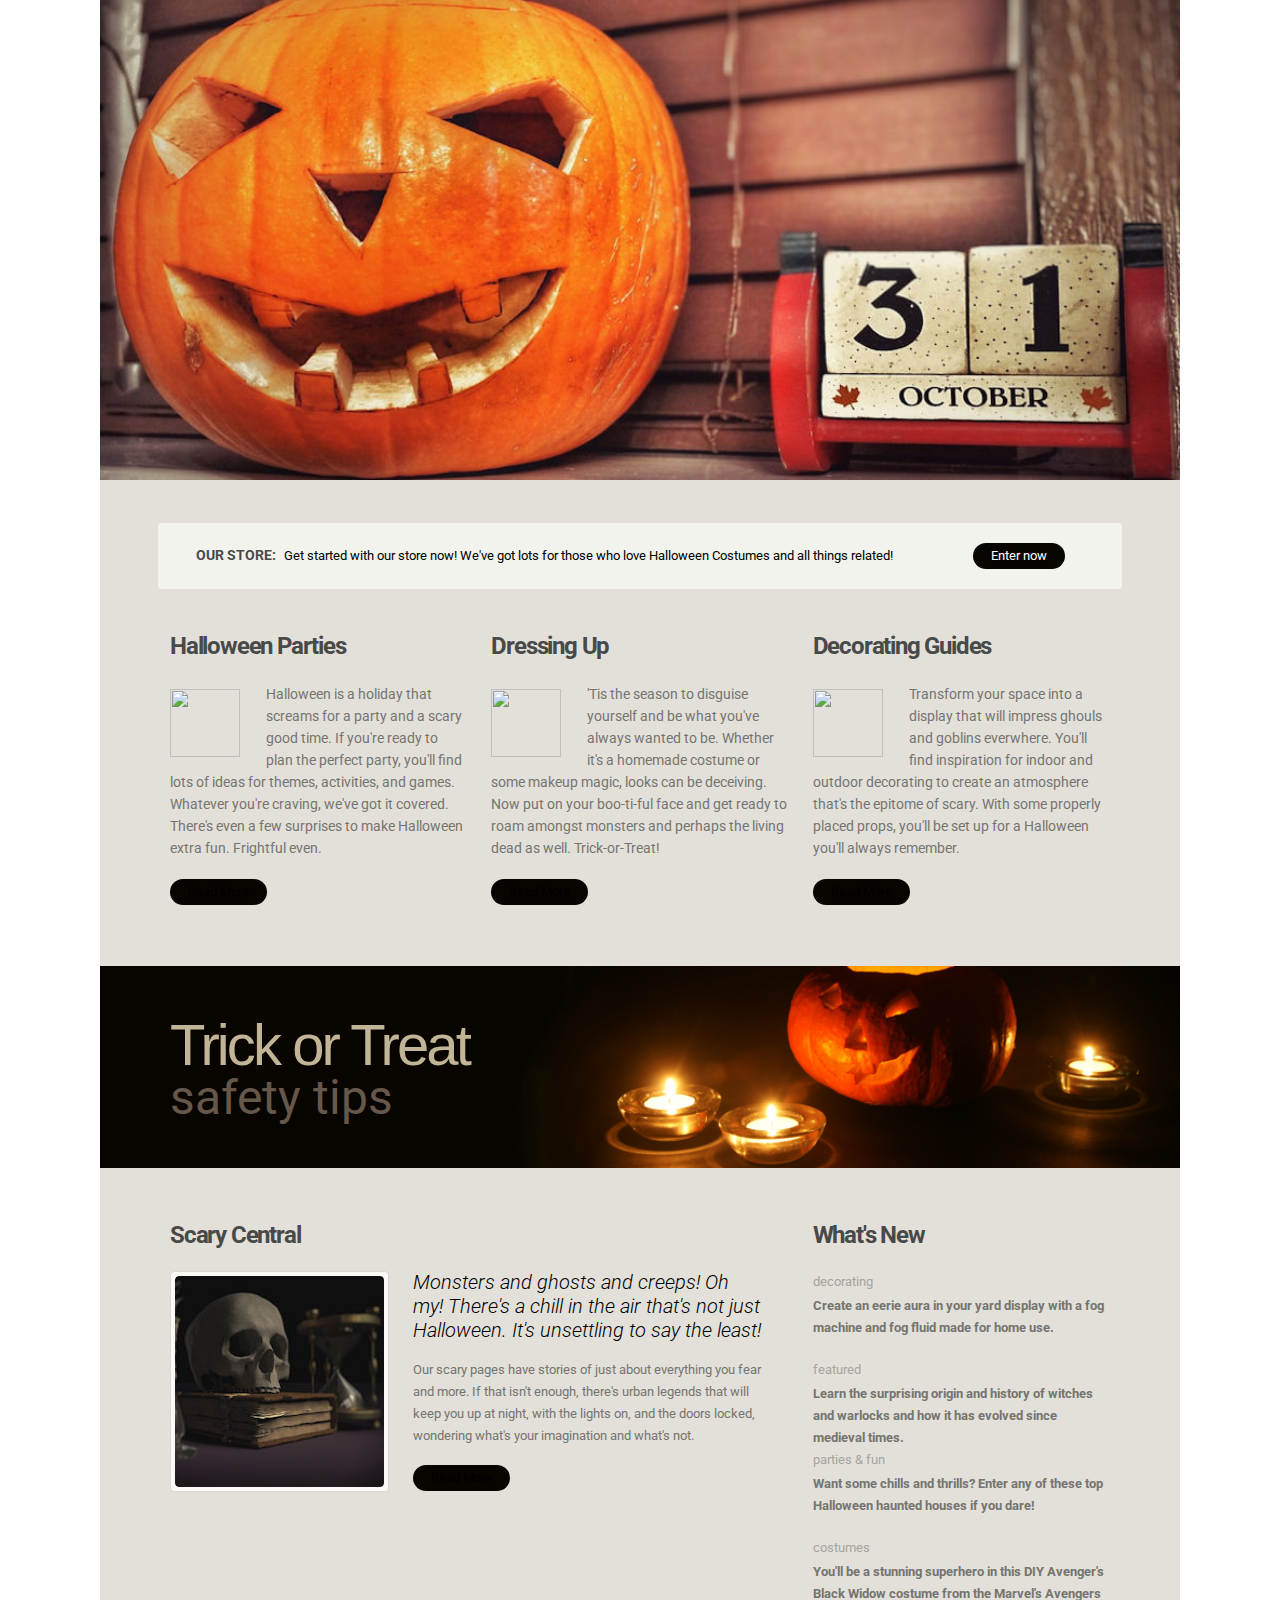
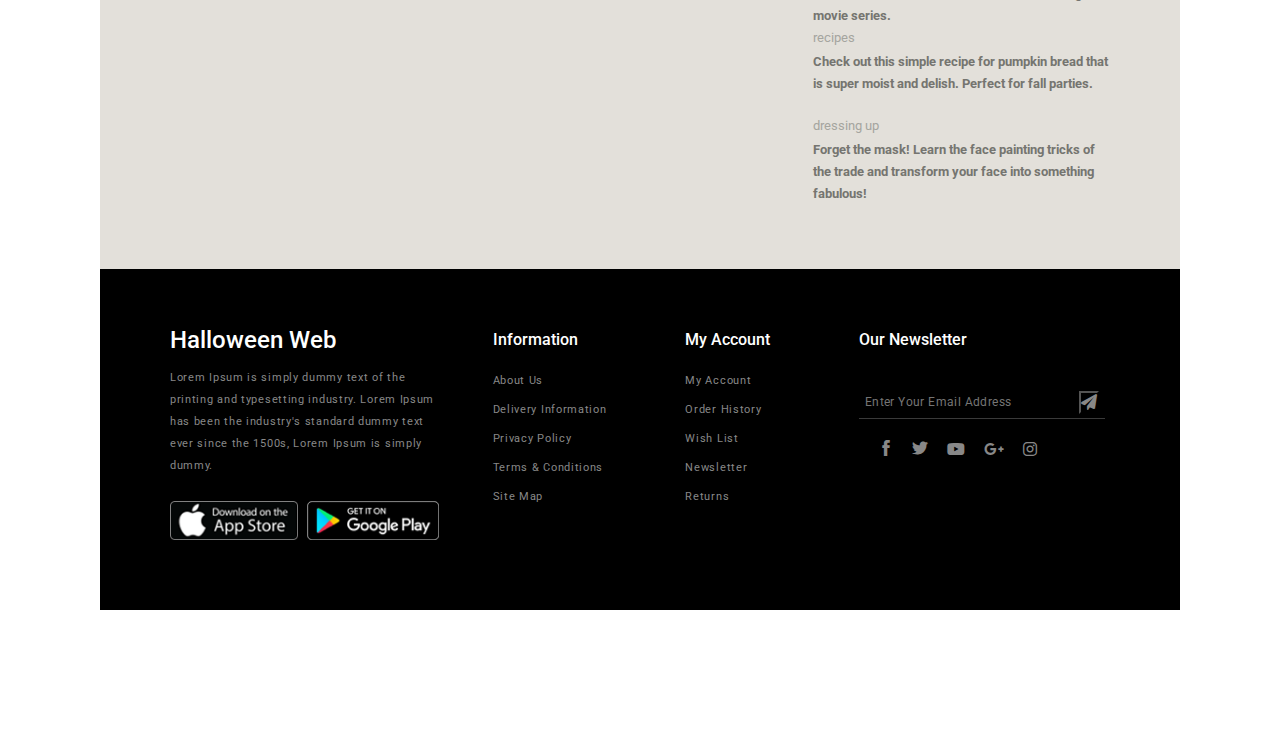
==== commit 70c2b733: "Scroll Bar + More CSS" ====
--- a/html/index.html
+++ b/html/index.html
@@ -79,16 +79,16 @@
                 <div class="grid wide">
                     <div class="row featured-bar--background">
                         <div class="col l-10">
-                            <span class="featured-bar-heading">Featured:</span>
+                            <span class="featured-bar-heading">OUR STORE:</span>
                             <span class="featured-bar-text">
-                                <a href="">
-                                    Get started with our featured pages and more! We've got lots for those who love
-                                    Halloween and all things related!
+                                <a href="./navbar/shop.html">
+                                    Get started with our store now! We've got lots for those who love
+                                    Halloween Costumes and all things related!
                                 </a>
                             </span>
                         </div>
                         <div class="col l-2">
-                            <a href="" class="btn-default">All Featured</a>
+                            <a href="./navbar/shop.html" class="btn-default">Enter now</a>
                         </div>
                     </div>
                 </div>
@@ -102,7 +102,7 @@
                         <div class="col l-4">
                             <div class="body__section1-box">
                                 <h2 class="body__section1-heading">
-                                    <a href="">Halloween Parties</a>
+                                    <a href="./navbar/featured.html">Halloween Parties</a>
                                 </h2>
                                 <img class="body__section1-img" src="../assets/imgs/Body__section1/box1.png" alt="">
                                 <p class="body__section1-text">Halloween is a holiday that screams for a party and a
@@ -110,7 +110,7 @@
                                     ready to plan the perfect party, you'll find lots of ideas for themes, activities,
                                     and games. Whatever you're craving, we've got it covered. There's even a few
                                     surprises to make Halloween extra fun. Frightful even.</p>
-                                <a class="btn-default mg-top-20" href="">Read More</a>
+                                <a class="btn-default mg-top-20" href="./navbar/featured.html">Read More</a>
                             </div>
                         </div>
 
@@ -118,7 +118,7 @@
                         <div class="col l-4">
                             <div class="body__section1-box">
                                 <h2 class="body__section1-heading">
-                                    <a href="">Dressing Up</a>
+                                    <a href="./navbar/featured.html">Dressing Up</a>
                                 </h2>
                                 <img class="body__section1-img" src="../assets/imgs/Body__section1/box2.png" alt="">
                                 <p class="body__section1-text">'Tis the season to disguise yourself and be what you've
@@ -126,7 +126,7 @@
                                     it's a homemade costume or some makeup magic, looks can be deceiving. Now put on
                                     your boo-ti-ful face and get ready to roam amongst monsters and perhaps the living
                                     dead as well. Trick-or-Treat!</p>
-                                <a class="btn-default mg-top-20" href="">Read More</a>
+                                <a class="btn-default mg-top-20" href="./navbar/featured.html">Read More</a>
                             </div>
                         </div>
 
@@ -134,7 +134,7 @@
                         <div class="col l-4">
                             <div class="body__section1-box">
                                 <h2 class="body__section1-heading">
-                                    <a href="">Decorating Guides</a>
+                                    <a href="./navbar/featured.html">Decorating Guides</a>
                                 </h2>
                                 <img class="body__section1-img" src="../assets/imgs/Body__section1/box3.png" alt="">
                                 <p class="body__section1-text">Transform your space into a display that will impress
@@ -142,7 +142,7 @@
                                     You'll find inspiration for indoor and outdoor decorating to create an atmosphere
                                     that's the epitome of scary. With some properly placed props, you'll be set up for a
                                     Halloween you'll always remember.</p>
-                                <a class="btn-default mg-top-20" href="">Read More</a>
+                                <a class="btn-default mg-top-20" href="./navbar/featured.html">Read More</a>
                             </div>
                         </div>
                     </div>
@@ -152,7 +152,7 @@
             <!-- Section 2 -->
             <div class="body__section2">
                 <div class="grid wide">
-                    <a class="body__section2-link" href="">
+                    <a class="body__section2-link" href="#">
                         <span class="body__section2-span1">Trick or Treat</span>
                         <span class="body__section2-span2">safety tips</span>
                     </a>
@@ -178,7 +178,7 @@
                                 </div>
                                 <div class="col l-7">
                                     <h3 style="margin-bottom: 16px;">
-                                        <a class="thickItalicLink" href="">
+                                        <a class="thickItalicLink" href="./navbar/scary.html">
                                             Monsters and ghosts and creeps! Oh my! There's a chill in the air
                                             that's not just Halloween. It's unsettling to say the least!
                                         </a>
@@ -189,7 +189,7 @@
                                         lights on, and the doors locked, wondering what's your imagination and what's
                                         not.
                                     </p>
-                                    <a href="" class="btn-default mg-top-18">Read More</a>
+                                    <a href="./navbar/scary.html" class="btn-default mg-top-18">Read More</a>
                                 </div>
                             </div>
                         </div>
@@ -198,12 +198,12 @@
                                 <h2>What's New</h2>
                             </div>
                             <div class="text__slider">
-                                <div class="">
+                                <div class="text__slider-item">
                                     <div class="post">
                                         <span>decorating</span>
                                         <p>
                                             <strong>
-                                                <a href="">
+                                                <a href="./navbar/featured.html">
                                                     Create an eerie aura in your yard display with a fog machine and fog
                                                     fluid made for home use.
                                                 </a>
@@ -214,7 +214,7 @@
                                         <span>featured</span>
                                         <p>
                                             <strong>
-                                                <a href="">
+                                                <a href="./navbar/featured.html">
                                                     Learn the surprising origin and history of witches and warlocks and
                                                     how it has evolved since medieval times.
                                                 </a>
@@ -222,12 +222,12 @@
                                         </p>
                                     </div>
                                 </div>
-                                <div class="">
+                                <div class="text__slider-item">
                                     <div class="post">
                                         <span>parties & fun</span>
                                         <p>
                                             <strong>
-                                                <a href="">
+                                                <a href="./navbar/featured.html">
                                                     Want some chills and thrills? Enter any of these top Halloween
                                                     haunted houses if you dare!
                                                 </a>
@@ -238,7 +238,7 @@
                                         <span>costumes</span>
                                         <p>
                                             <strong>
-                                                <a href="">
+                                                <a href="./navbar/featured.html">
                                                     You'll be a stunning superhero in this DIY Avenger's Black Widow
                                                     costume from the Marvel's Avengers movie series.
                                                 </a>
@@ -246,12 +246,12 @@
                                         </p>
                                     </div>
                                 </div>
-                                <div class="">
+                                <div class="text__slider-item">
                                     <div class="post">
                                         <span>recipes</span>
                                         <p>
                                             <strong>
-                                                <a href="">
+                                                <a href="./navbar/featured.html">
                                                     Check out this simple recipe for pumpkin bread that is super moist
                                                     and delish. Perfect for fall parties.
                                                 </a>
@@ -262,7 +262,7 @@
                                         <span>dressing up</span>
                                         <p>
                                             <strong>
-                                                <a href="">
+                                                <a href="./navbar/featured.html">
                                                     Forget the mask! Learn the face painting tricks of the trade and
                                                     transform your face into something fabulous!
                                                 </a>
@@ -284,7 +284,7 @@
                     <div class="footer-blocks row">
                         <!--  -->
                         <div style="max-width: 34%; padding-right: 4%;" class="col l-4">
-                            <h1 class="footer-logo"><a href="../index.html">Halloween Web</a></h1>
+                            <h1 class="footer-logo"><a href="./index.html">Halloween Web</a></h1>
                             <!-- <img src="" alt=""> -->
                             <p class="footer-desc">
                                 Lorem Ipsum is simply dummy text of the printing and typesetting industry. Lorem
@@ -295,12 +295,12 @@
                             </p>
                             <div class="footer-download">
                                 <div class="appstore">
-                                    <a href="">
+                                    <a href="#">
                                         <img src="../../assets/imgs/downloadApp/app_store.png" alt="">
                                     </a>
                                 </div>
                                 <div class="googleplay">
-                                    <a href="">
+                                    <a href="#">
                                         <img src="../../assets/imgs/downloadApp/google_play.png" alt="">
                                     </a>
                                 </div>
@@ -310,22 +310,22 @@
                         <div style="max-width: 20%;" class="col l-3">
                             <h1 class="footer-heading">Information</h1>
                             <ul class="info-list mg-top-16">
-                                <li class="info-item"><a href="">About Us</a></li>
-                                <li class="info-item"><a href="">Delivery Information</a></li>
-                                <li class="info-item"><a href="">Privacy Policy</a></li>
-                                <li class="info-item"><a href="">Terms & Conditions</a></li>
-                                <li class="info-item"><a href="">Site Map</a></li>
+                                <li class="info-item"><a href="#">About Us</a></li>
+                                <li class="info-item"><a href="#">Delivery Information</a></li>
+                                <li class="info-item"><a href="#">Privacy Policy</a></li>
+                                <li class="info-item"><a href="#">Terms & Conditions</a></li>
+                                <li class="info-item"><a href="#">Site Map</a></li>
                             </ul>
                         </div>
                         <!--  -->
                         <div style="max-width: 18%;" class="col l-3">
                             <h1 class="footer-heading">My Account</h1>
                             <ul class="info-list mg-top-16">
-                                <li class="info-item"><a href="">My Account</a></li>
-                                <li class="info-item"><a href="">Order History</a></li>
-                                <li class="info-item"><a href="">Wish List</a></li>
-                                <li class="info-item"><a href="">Newsletter</a></li>
-                                <li class="info-item"><a href="">Returns</a></li>
+                                <li class="info-item"><a href="#">My Account</a></li>
+                                <li class="info-item"><a href="#">Order History</a></li>
+                                <li class="info-item"><a href="#">Wish List</a></li>
+                                <li class="info-item"><a href="#">Newsletter</a></li>
+                                <li class="info-item"><a href="#">Returns</a></li>
                             </ul>
                         </div>
                         <!--  -->
@@ -339,27 +339,27 @@
                             </div>
                             <ul class="social-contact">
                                 <li>
-                                    <a href="">
+                                    <a href="#">
                                         <i class="ti-facebook"></i>
                                     </a>
                                 </li>
                                 <li>
-                                    <a href="">
+                                    <a href="#">
                                         <i class="ti-twitter-alt"></i>
                                     </a>
                                 </li>
                                 <li>
-                                    <a href="">
+                                    <a href="#">
                                         <i class="fa-brands fa-youtube"></i>
                                     </a>
                                 </li>
                                 <li>
-                                    <a href="">
+                                    <a href="#">
                                         <i class="fa-brands fa-google-plus-g"></i>
                                     </a>
                                 </li>
                                 <li>
-                                    <a href="">
+                                    <a href="#">
                                         <i class="fa-brands fa-instagram"></i>
                                     </a>
                                 </li>
--- a/assets/css/base.css
+++ b/assets/css/base.css
@@ -54,7 +54,6 @@
 
 .btn-default {
     display: inline-block;
-    color: var(--white-color);
     text-shadow: 0 1px 0 rgb(0 0 0 / 9%);
     background: #080500;
     padding: 0 18px;
@@ -62,11 +61,17 @@
     text-align: center;
     line-height: 2.6rem;
     overflow: hidden;
+    color: var(--white-color);
 }
 
 .btn-default:hover {
     background: #484a49;
     color: #d52e01;
+}
+
+.btn-default:focus {
+    background: #080500;
+    color: var(--white-color);
 }
 
 .background--dark {
@@ -131,25 +136,26 @@
     top: -36px;
     transform: translateY(-50%);
     border: none;
-    background: transparent;
-    width: 12px;
-    height: 12px;
+    background: rgba(0, 0, 0, 40%);
+    width: 24px;
+    height: 24px;
+    border-radius: 50%;
     display: flex;
     justify-content: center;
     align-items: center;
-    font-size: 20px;
+    font-size: 1rem;
     z-index: 2;
-    color: #000;
+    color: var(--white-color);
     cursor: pointer;
     transition: .4s;
 }
 
 .slick-arrow:hover {
-    color: #fff;
+    background-color: #cd201f;
 }
 
 .slick-prev {
-    right: 28px;
+    right: 30px;
 }
 
 .slick-next {
@@ -199,4 +205,19 @@
 
 .slick-dots li button:hover {
     background-color: #d52e01;
+}
+
+/* Scroll Bar */
+::-webkit-scrollbar {
+    width: 1rem;
+    background-color: transparent;
+}
+
+::-webkit-scrollbar-thumb {
+    border-radius: 8px;
+    background-color: #222;
+}
+
+::-webkit-scrollbar-track {
+    background-color: #484a49;
 }--- a/assets/css/shop.css
+++ b/assets/css/shop.css
@@ -33,6 +33,7 @@
     margin-top: 20px;
     background: none;
     border: none;
+    color: var(--white-color);
 }
 
 .homepage button a {
--- a/assets/css/main.css
+++ b/assets/css/main.css
@@ -1,6 +1,7 @@
 /* Header */
 #header {
     position: fixed;
+    top: 0;
     width: 1080px;
     background-color: var(--black-color);
     padding: 26px 0;
@@ -57,16 +58,20 @@
 }
 
 /* Body */
+#body {
+    margin-top: 80px;
+}
+
 /* Slider */
-.body__slider {
-    margin-bottom: 36px;
-}
-
 .slider__image img {
     width: 100%;
 }
 
 /* Featured Bar */
+.featured-bar {
+    padding-top: 36px;
+}
+
 .featured-bar--background {
     display: flex;
     align-items: center;
@@ -91,6 +96,11 @@
 
 .featured-bar .btn-default {
     display: inline-flex;
+    color: var(--white-color);
+}
+
+.featured-bar .btn-default:hover {
+    color: #d52e01;
 }
 
 /* Section 1 */
@@ -168,6 +178,25 @@
     letter-spacing: -0.05em;
 }
 
+.post:first-child {
+    margin-bottom: 20px;
+}
+
+.text__slider-item .post span {
+    display: block;
+    margin-bottom: 2px;
+    color: #a5a59f;
+}
+
+.text__slider-item .post a {
+    color: inherit;
+    transition: .4s;
+}
+
+.text__slider-item .post a:hover {
+    color: #d52e01;
+}
+
 /* Footer */
 #footer {
     font-size: 1.2rem;
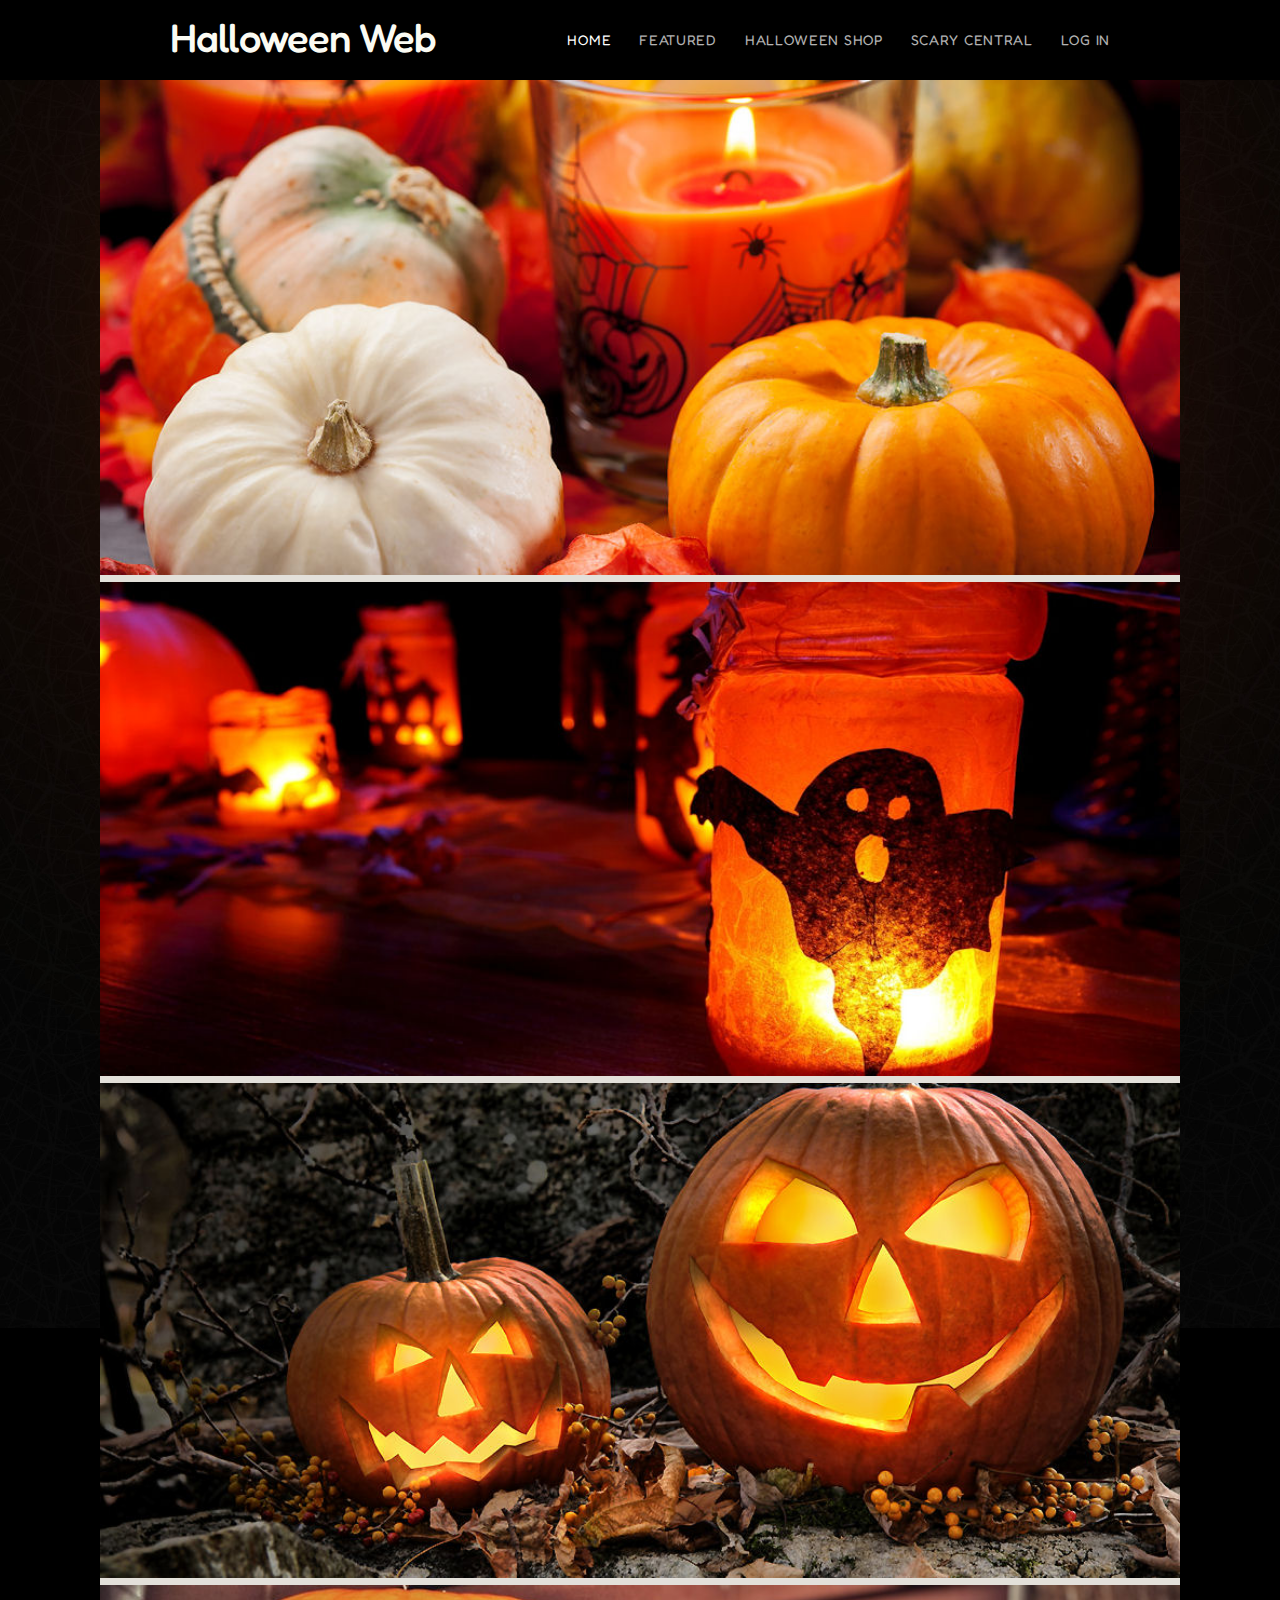
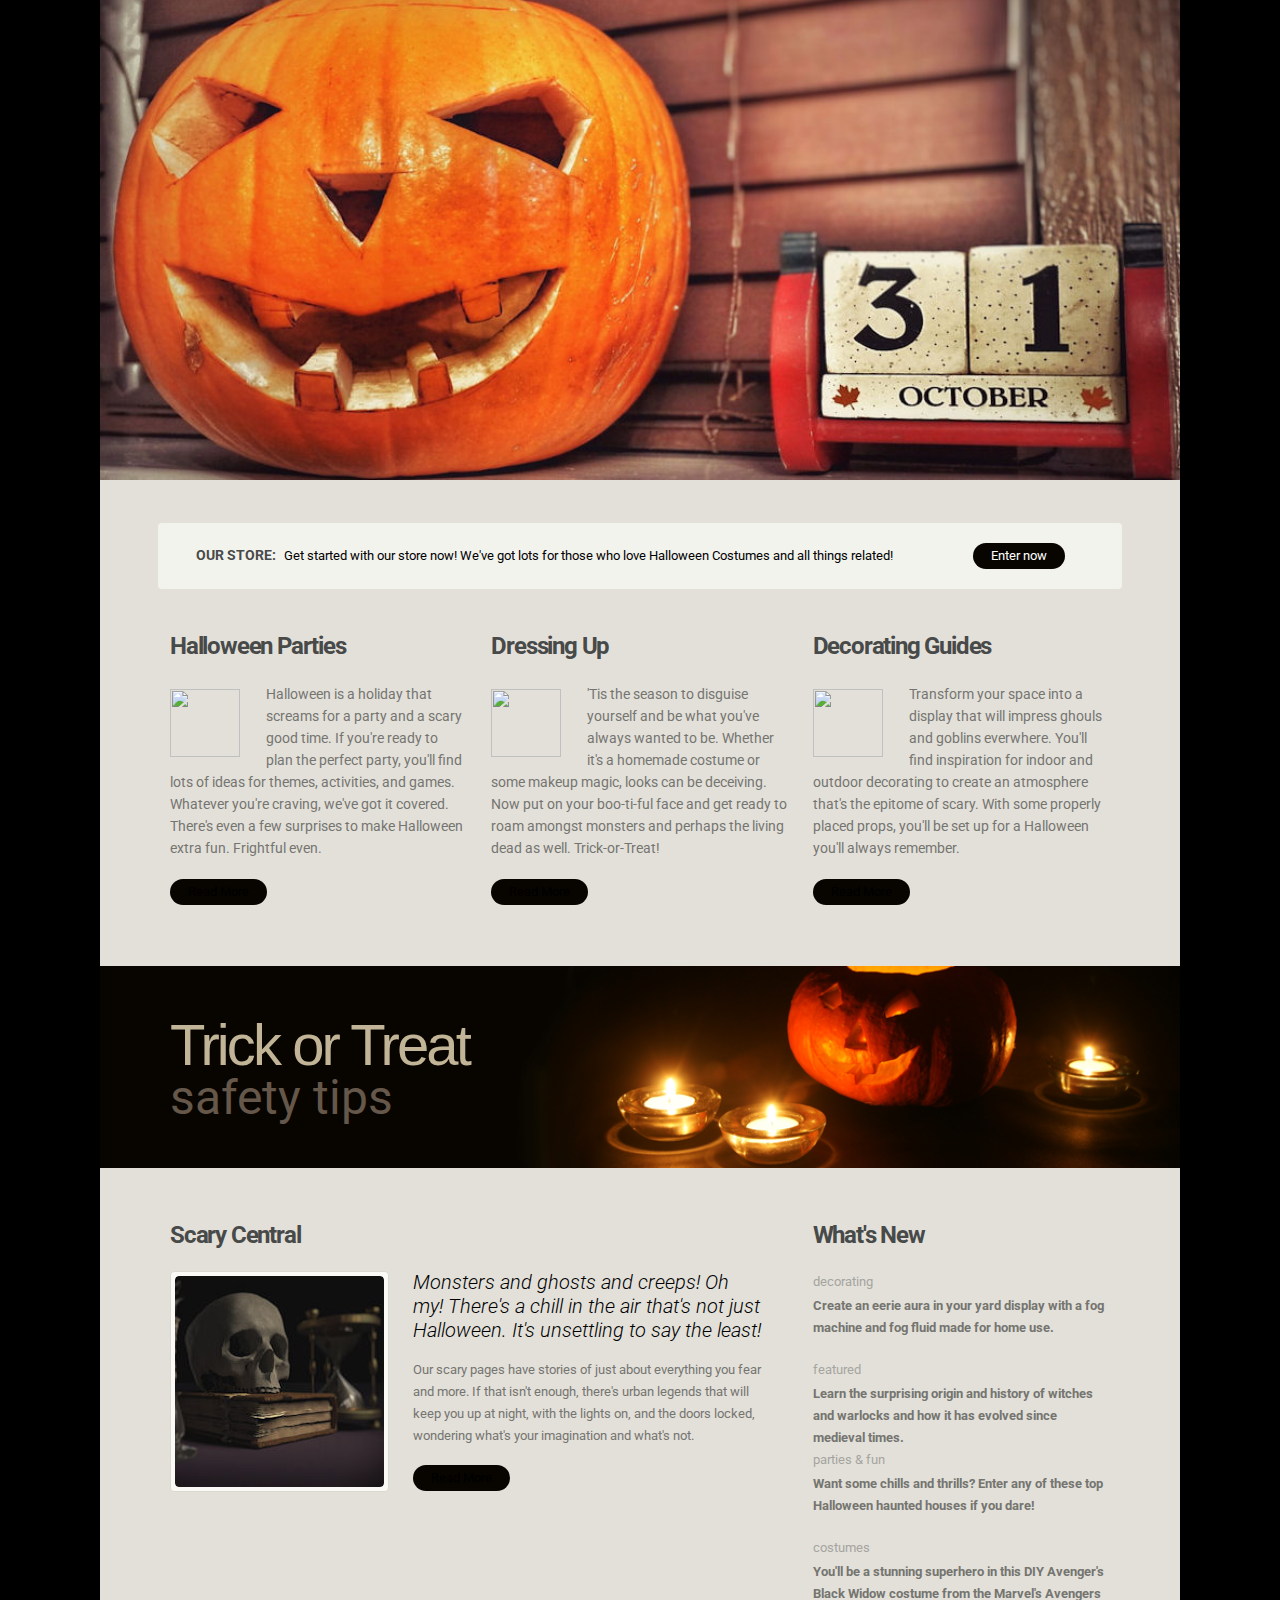
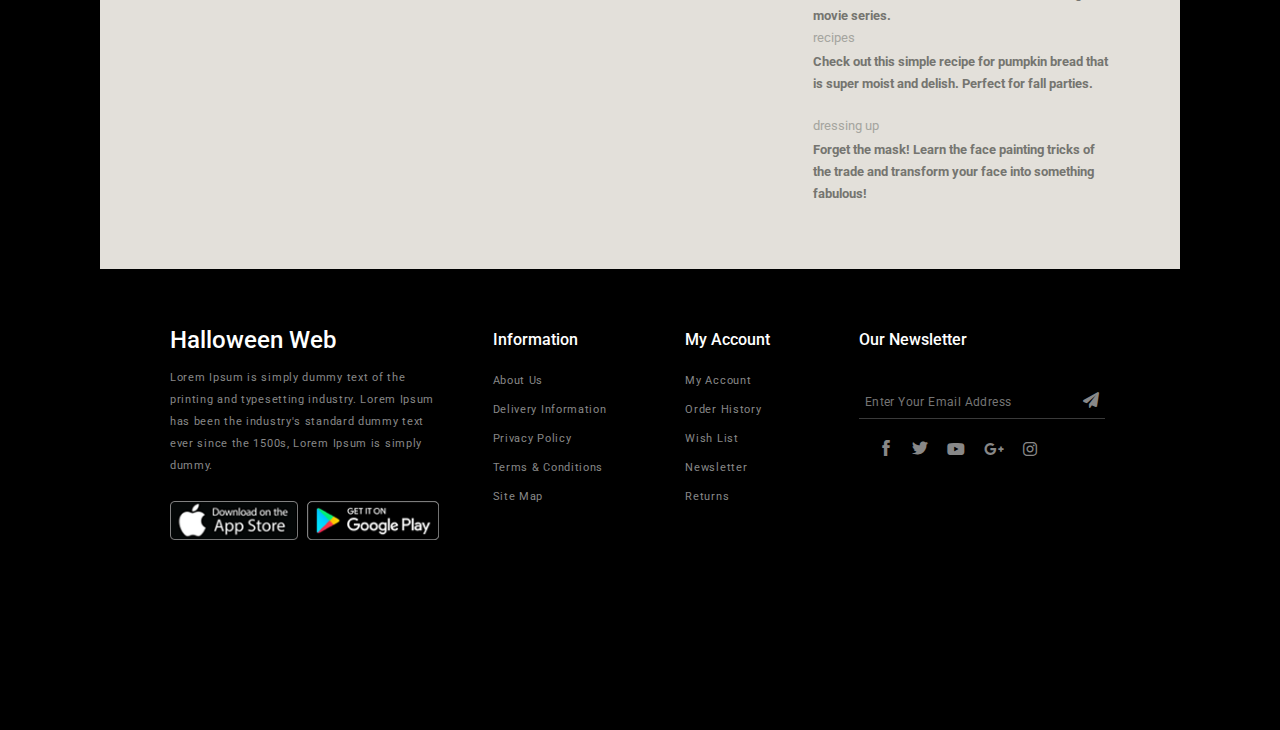
==== commit ced69972: "Fix imgs" ====
--- a/html/index.html
+++ b/html/index.html
@@ -6,6 +6,7 @@
     <meta http-equiv="X-UA-Compatible" content="IE=edge">
     <meta name="viewport" content="width=device-width, initial-scale=1.0">
     <title>Halloween Web</title>
+    <link rel="icon" href="../assets/imgs/logo.png">
     <!-- Slick Slider CSS -->
     <link rel="stylesheet" type="text/css" href="https://cdn.jsdelivr.net/npm/slick-carousel@1.8.1/slick/slick.css" />
     <!-- CSS -->
@@ -104,7 +105,7 @@
                                 <h2 class="body__section1-heading">
                                     <a href="./navbar/featured.html">Halloween Parties</a>
                                 </h2>
-                                <img class="body__section1-img" src="../assets/imgs/Body__section1/box1.png" alt="">
+                                <img class="body__section1-img" src="../assets/imgs/Body__section1/ghost.png" alt="">
                                 <p class="body__section1-text">Halloween is a holiday that screams for a party and a
                                     scary good time. If you're
                                     ready to plan the perfect party, you'll find lots of ideas for themes, activities,
@@ -120,7 +121,7 @@
                                 <h2 class="body__section1-heading">
                                     <a href="./navbar/featured.html">Dressing Up</a>
                                 </h2>
-                                <img class="body__section1-img" src="../assets/imgs/Body__section1/box2.png" alt="">
+                                <img class="body__section1-img" src="../assets/imgs/Body__section1/hat.png" alt="">
                                 <p class="body__section1-text">'Tis the season to disguise yourself and be what you've
                                     always wanted to be. Whether
                                     it's a homemade costume or some makeup magic, looks can be deceiving. Now put on
@@ -136,7 +137,7 @@
                                 <h2 class="body__section1-heading">
                                     <a href="./navbar/featured.html">Decorating Guides</a>
                                 </h2>
-                                <img class="body__section1-img" src="../assets/imgs/Body__section1/box3.png" alt="">
+                                <img class="body__section1-img" src="../assets/imgs/Body__section1/pumpkin.png" alt="">
                                 <p class="body__section1-text">Transform your space into a display that will impress
                                     ghouls and goblins everwhere.
                                     You'll find inspiration for indoor and outdoor decorating to create an atmosphere
--- a/assets/css/base.css
+++ b/assets/css/base.css
@@ -13,6 +13,7 @@
     line-height: 1.6rem;
     font-family: 'Roboto', sans-serif;
     box-sizing: border-box;
+    background-color: #000;
 }
 
 body {
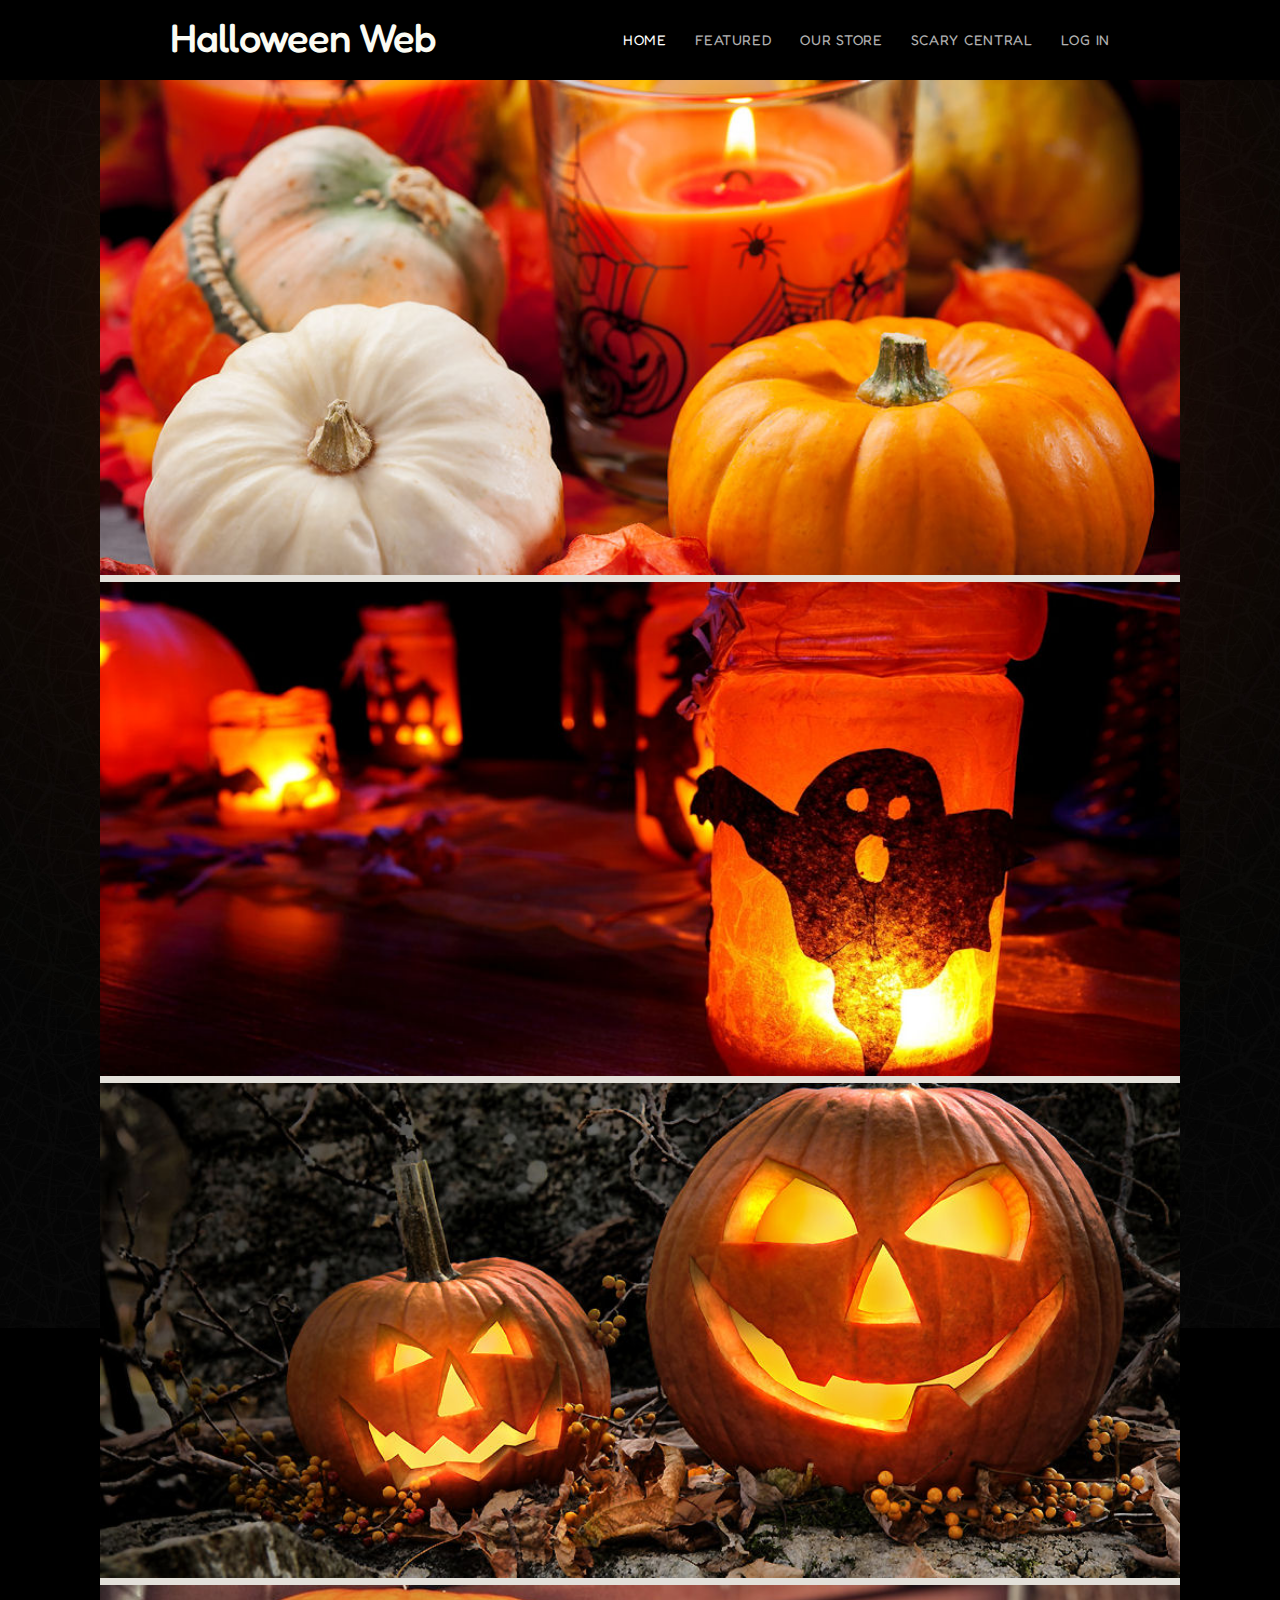
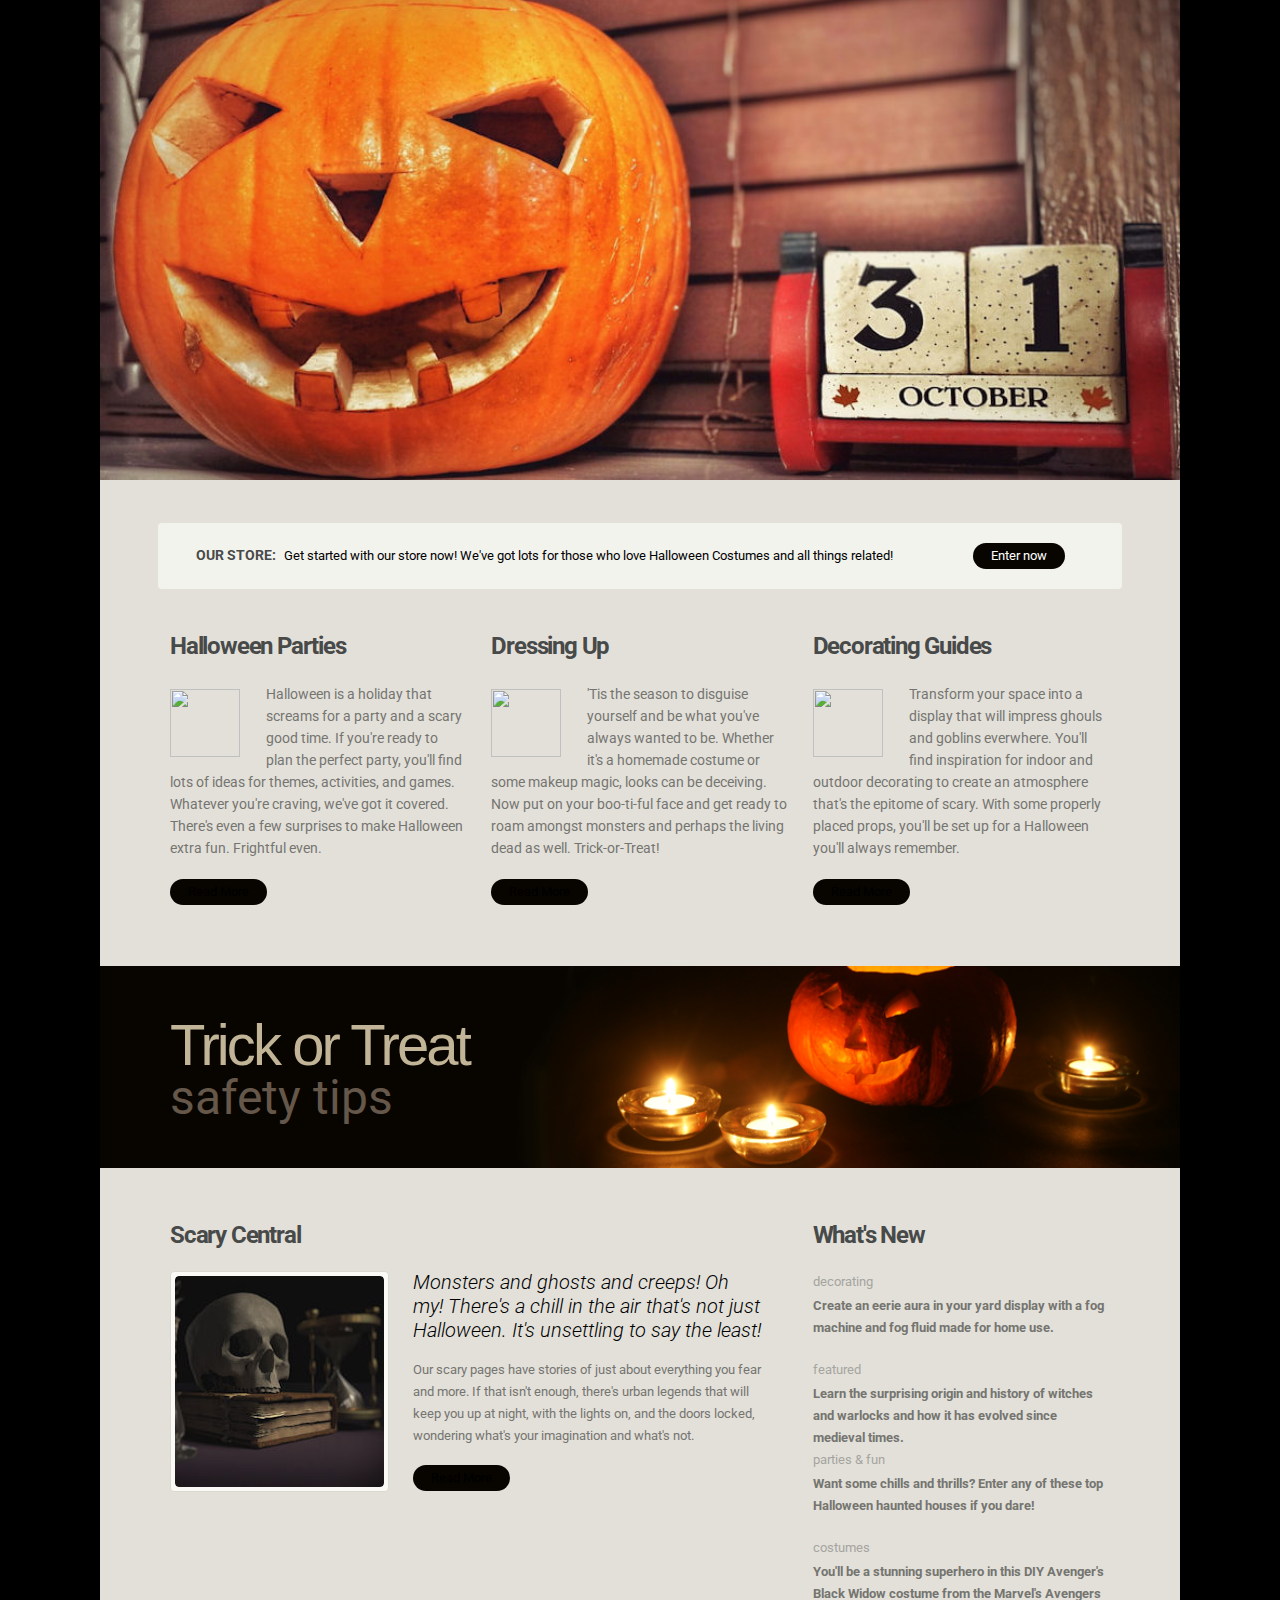
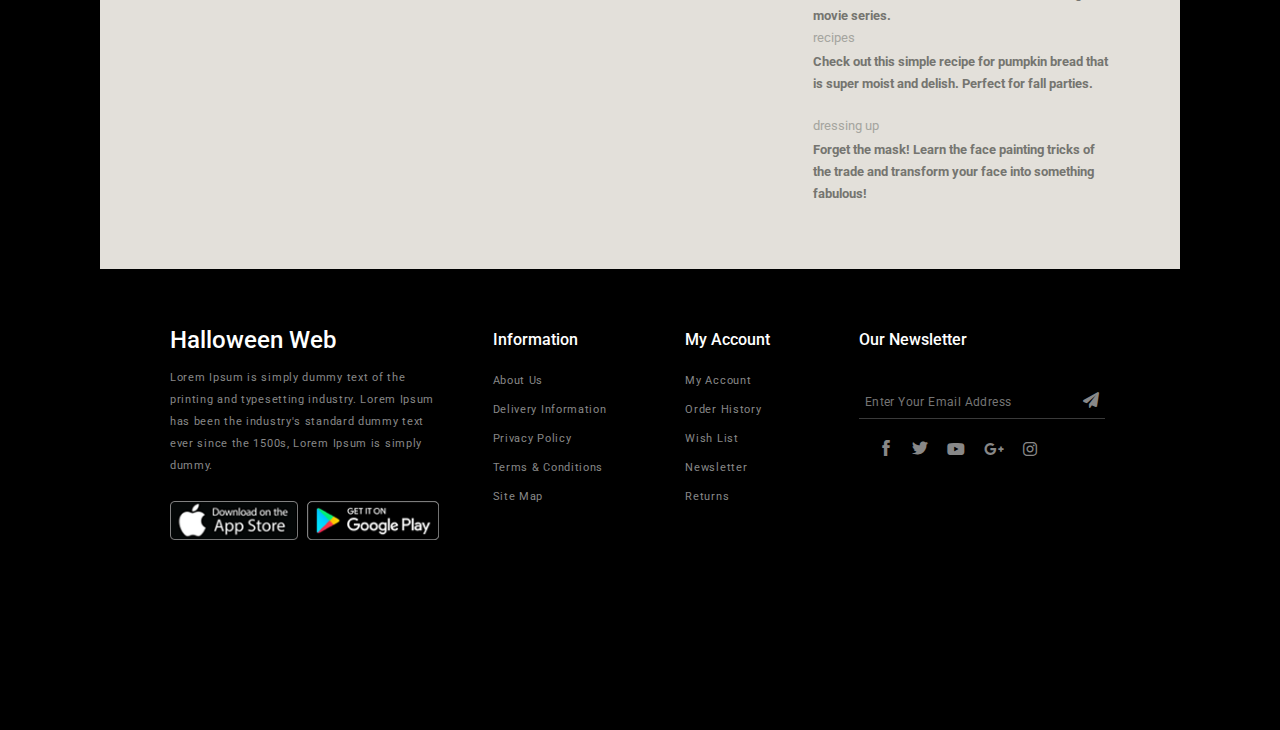
==== commit 44099a65: "slick dot active" ====
--- a/html/index.html
+++ b/html/index.html
@@ -45,7 +45,7 @@
                         <a href="./navbar/featured.html">featured</a>
                     </li>
                     <li class="header__navbar-item">
-                        <a href="./navbar/shop.html">halloween shop</a>
+                        <a href="./navbar/shop.html">OUR STORE</a>
                     </li>
                     <li class="header__navbar-item">
                         <a href="./navbar/scary.html">scary central</a>
--- a/assets/css/base.css
+++ b/assets/css/base.css
@@ -192,7 +192,7 @@
 
 .slick-dots li button {
     position: relative;
-    bottom: 2px;
+    bottom: 4px;
     font-size: 0;
     width: 16px;
     height: 16px;
@@ -208,6 +208,10 @@
     background-color: #d52e01;
 }
 
+.slick-active button {
+    background-color: #d52e01 !important;
+}
+
 /* Scroll Bar */
 ::-webkit-scrollbar {
     width: 1rem;
@@ -221,4 +225,9 @@
 
 ::-webkit-scrollbar-track {
     background-color: #484a49;
+}
+
+::selection {
+    background: #cd201f;
+    color: var(--white-color);
 }--- a/assets/css/main.css
+++ b/assets/css/main.css
@@ -6,7 +6,7 @@
     background-color: var(--black-color);
     padding: 26px 0;
     transition: .4s;
-    z-index: 1;
+    z-index: 10;
 }
 
 .header__content {
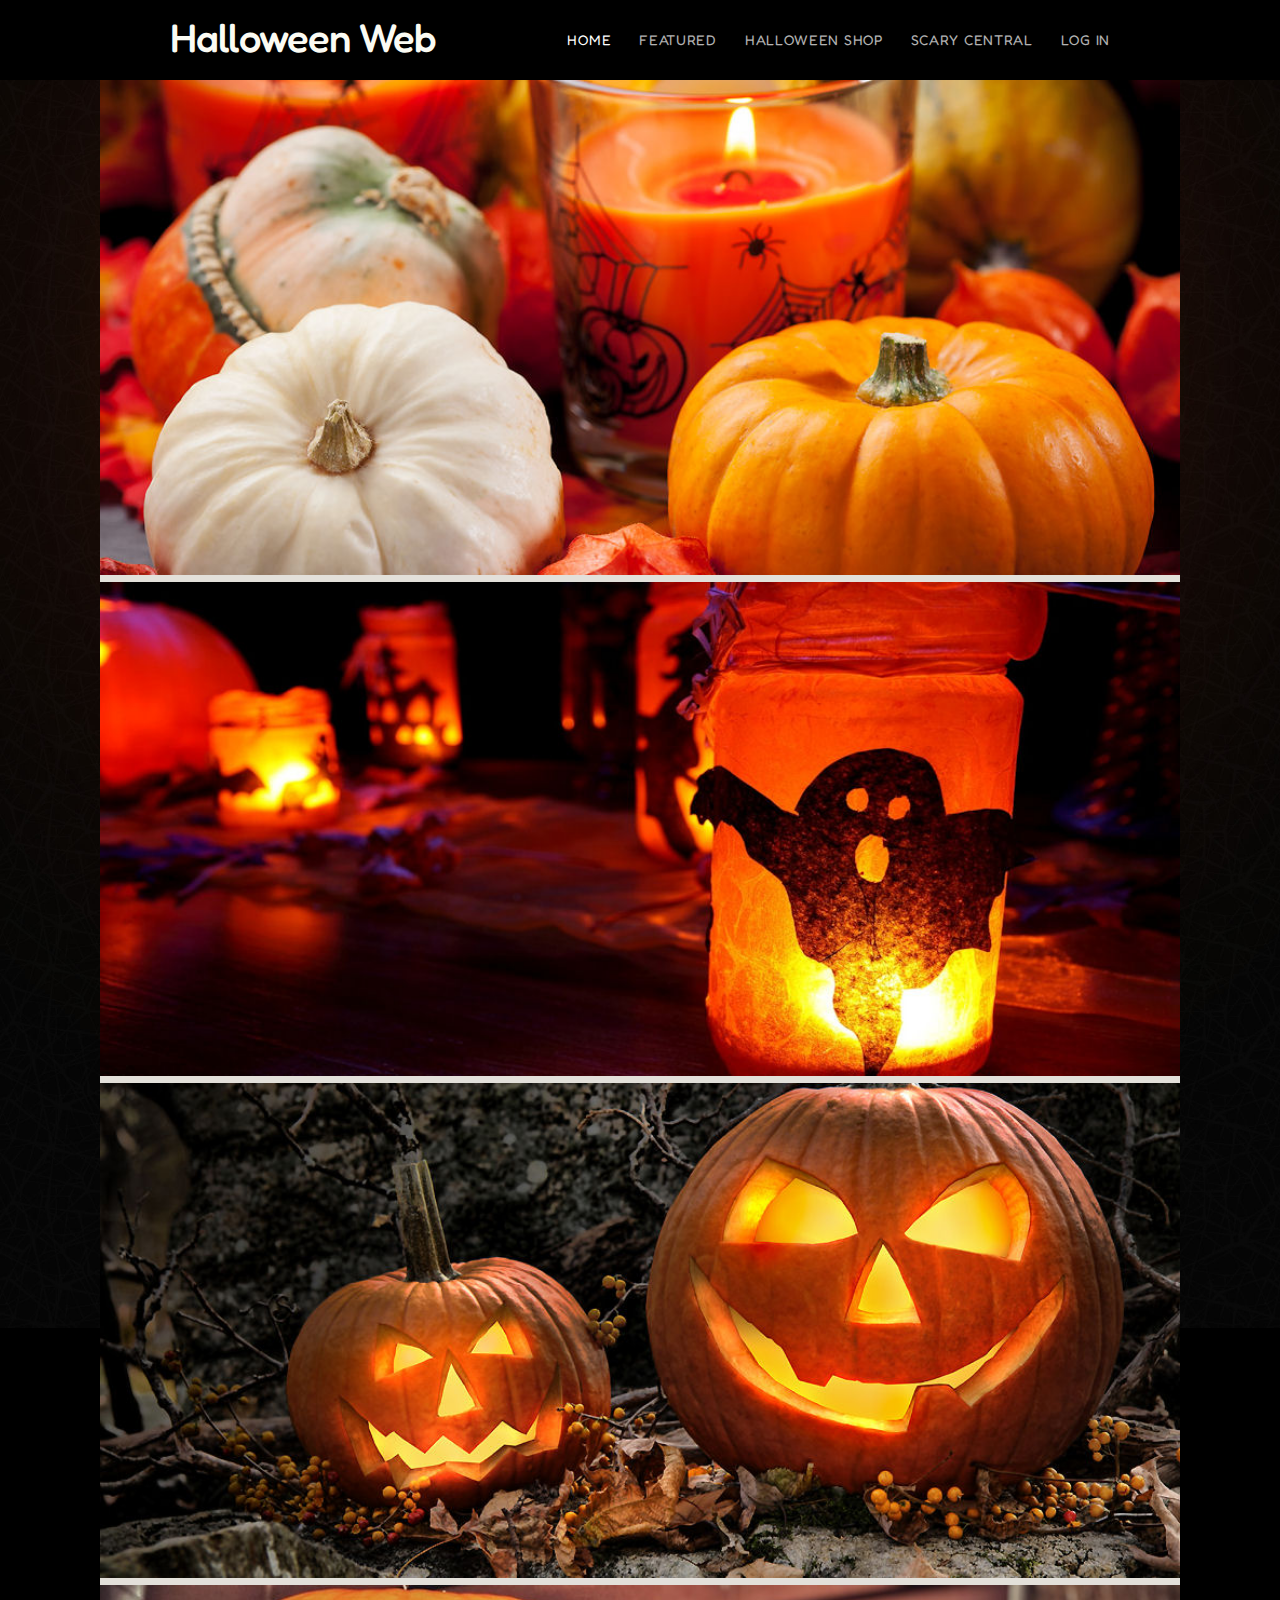
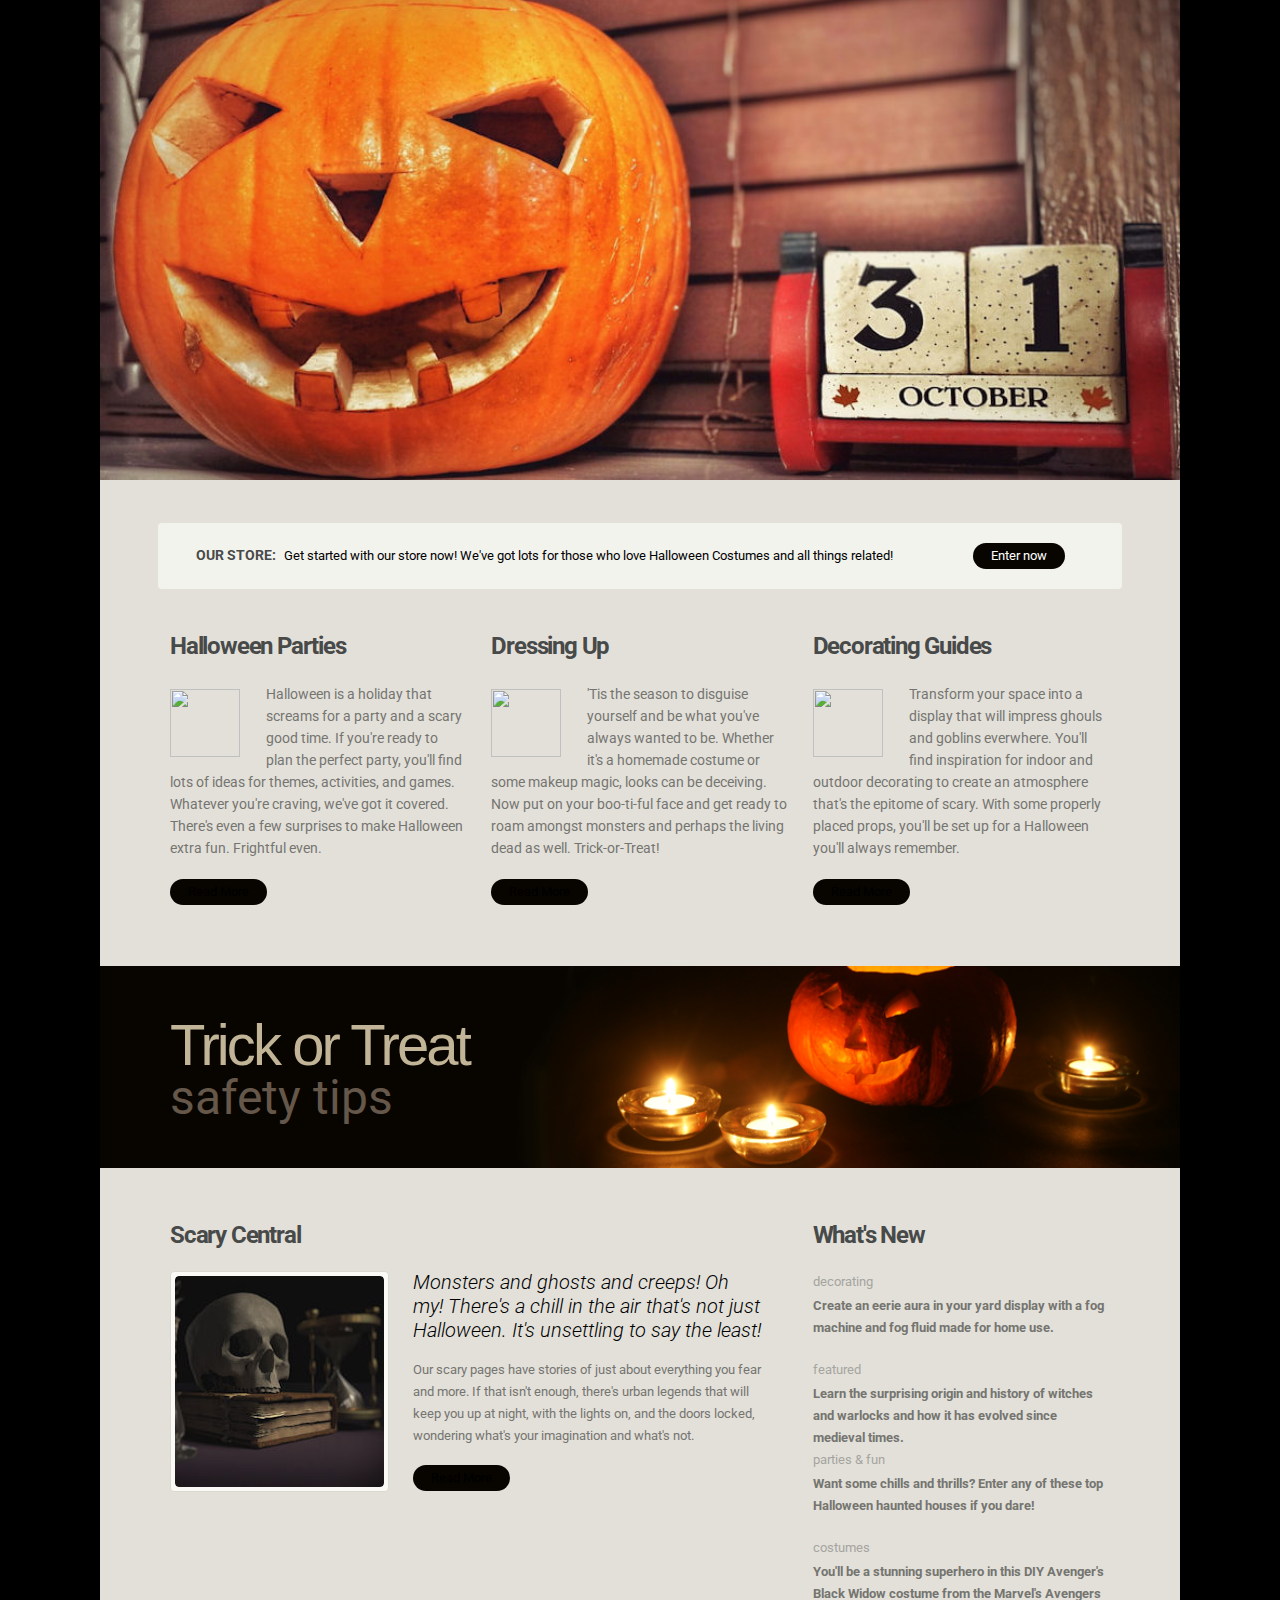
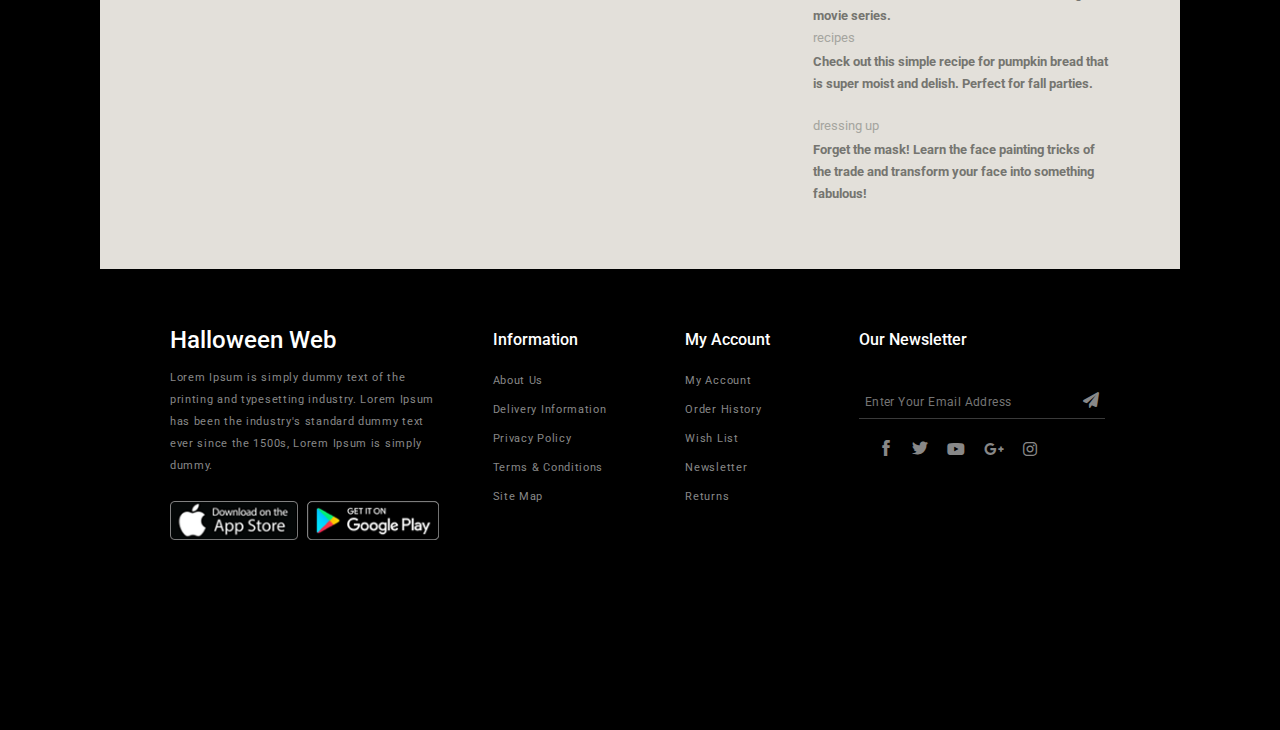
==== commit 75b8a97b: "Update" ====
--- a/html/index.html
+++ b/html/index.html
@@ -45,12 +45,12 @@
                         <a href="./navbar/featured.html">featured</a>
                     </li>
                     <li class="header__navbar-item">
-                        <a href="./navbar/shop.html">OUR STORE</a>
+                        <a href="./navbar/shop.html">halloween shop</a>
                     </li>
                     <li class="header__navbar-item">
                         <a href="./navbar/scary.html">scary central</a>
                     </li>
-                    <li class="header__navbar-item">
+                    <li id="auth" class="header__navbar-item">
                         <a href="./navbar/login.html">log in</a>
                     </li>
                 </ul>
@@ -373,6 +373,7 @@
     </div>
 
     <!-- JS -->
+    <script src="../assets/js/auth.js"></script>
     <script src="../assets/js/main.js"></script>
     <script type="module" src="../assets/js/slider.js"></script>
 </body>
--- a/assets/css/base.css
+++ b/assets/css/base.css
@@ -208,8 +208,8 @@
     background-color: #d52e01;
 }
 
-.slick-active button {
-    background-color: #d52e01 !important;
+li.slick-active>button {
+    background-color: #d52e01;
 }
 
 /* Scroll Bar */
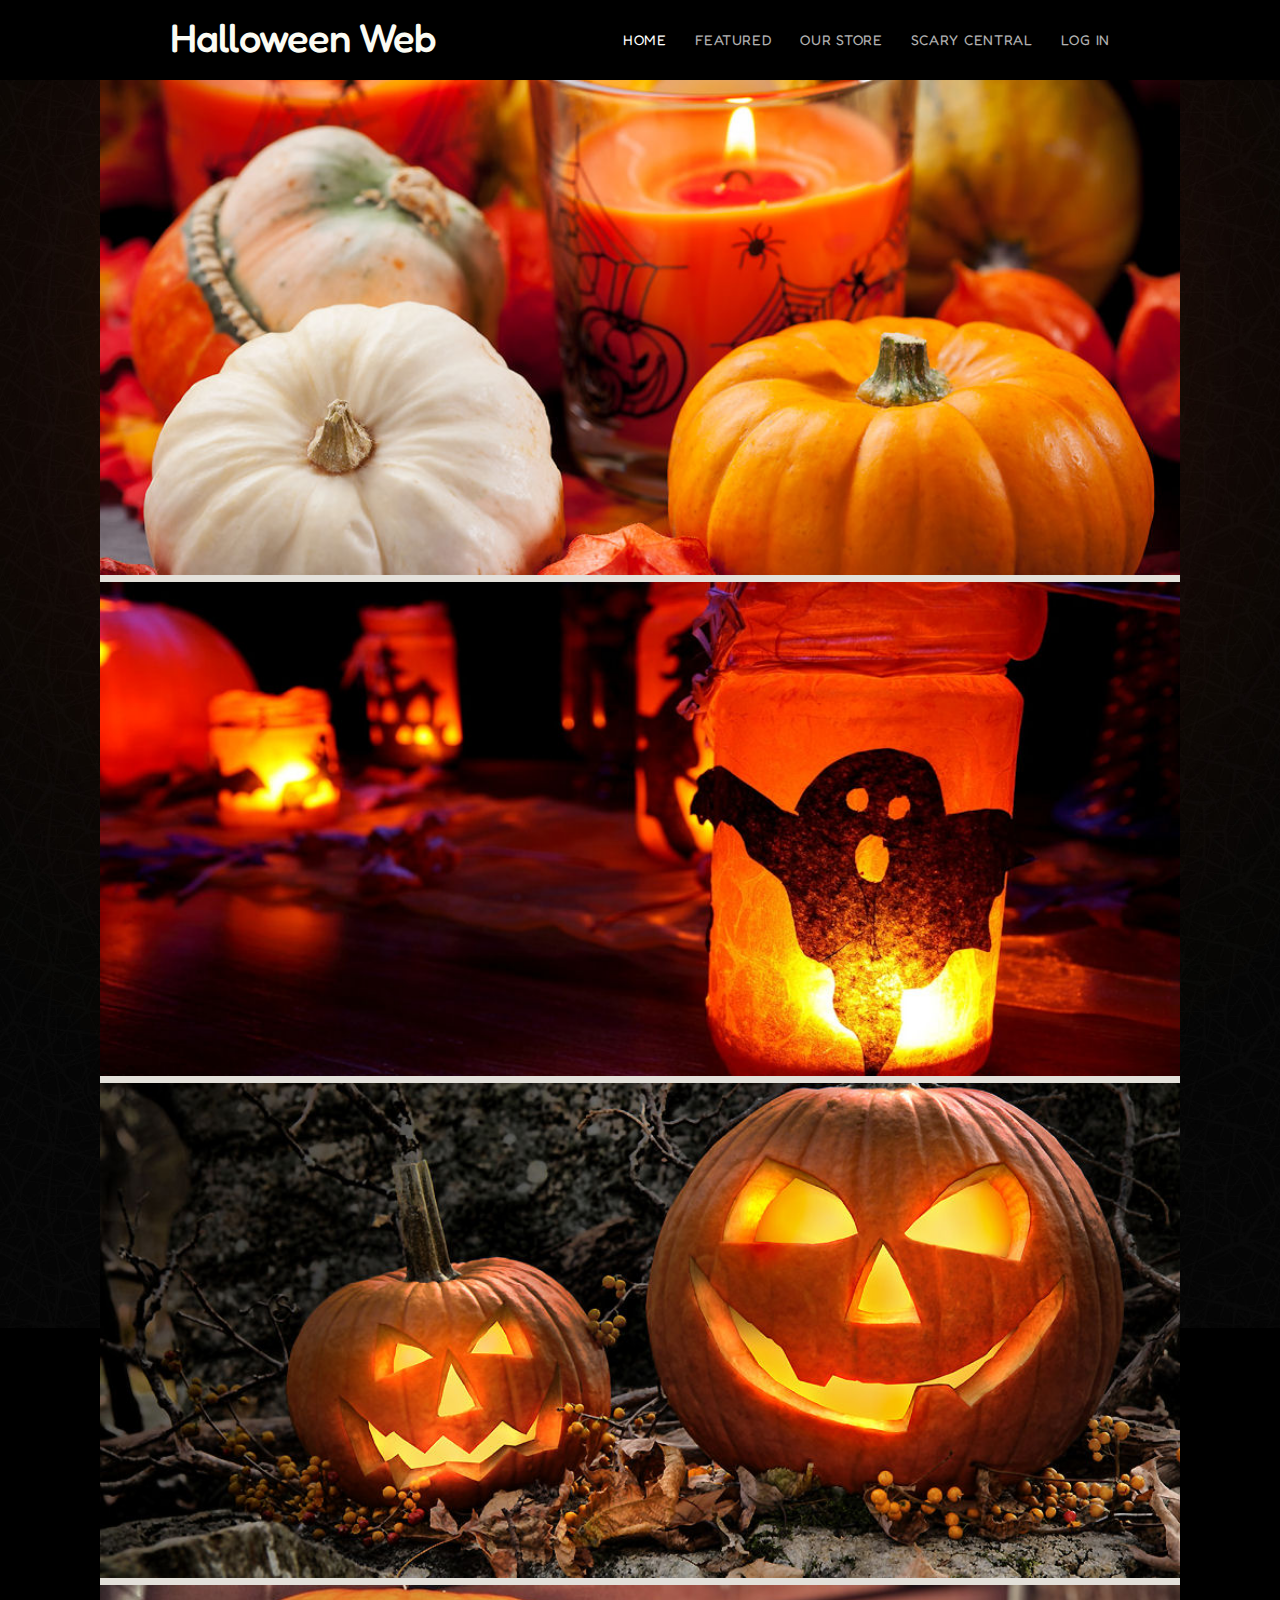
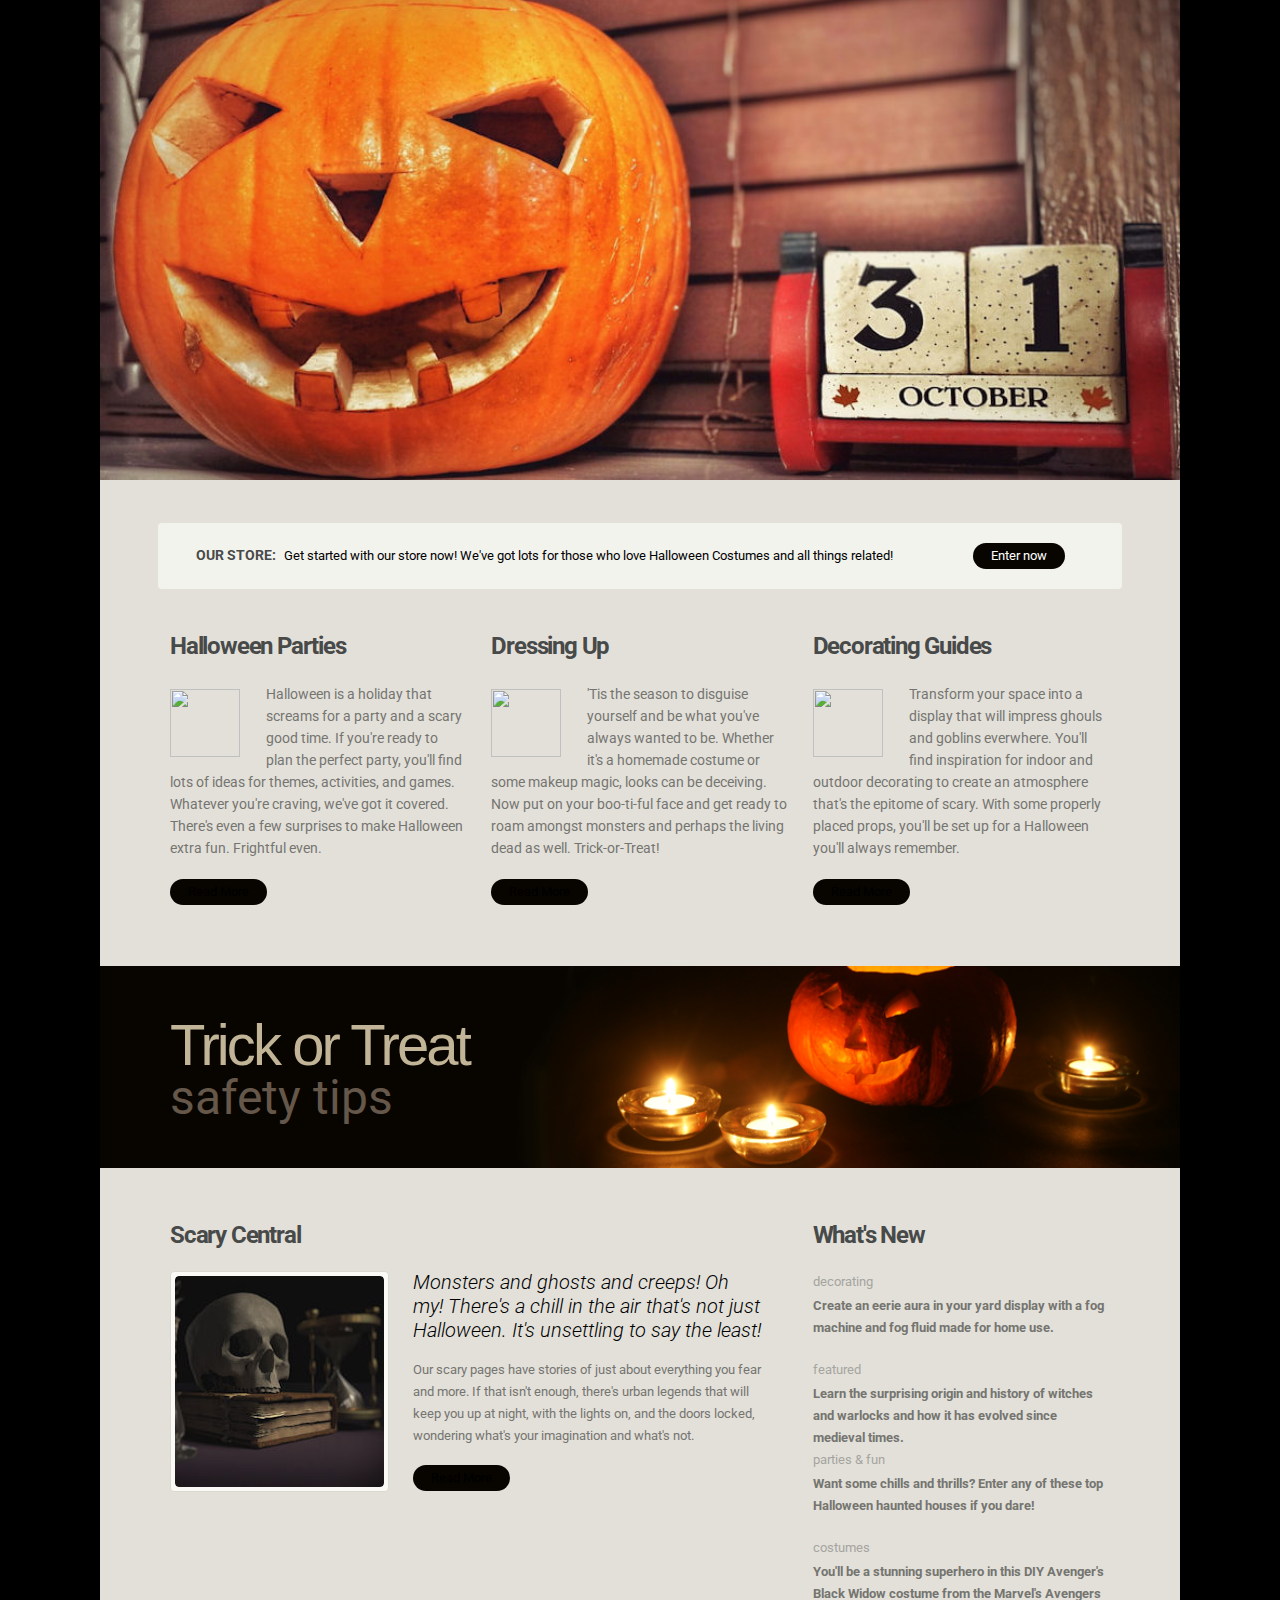
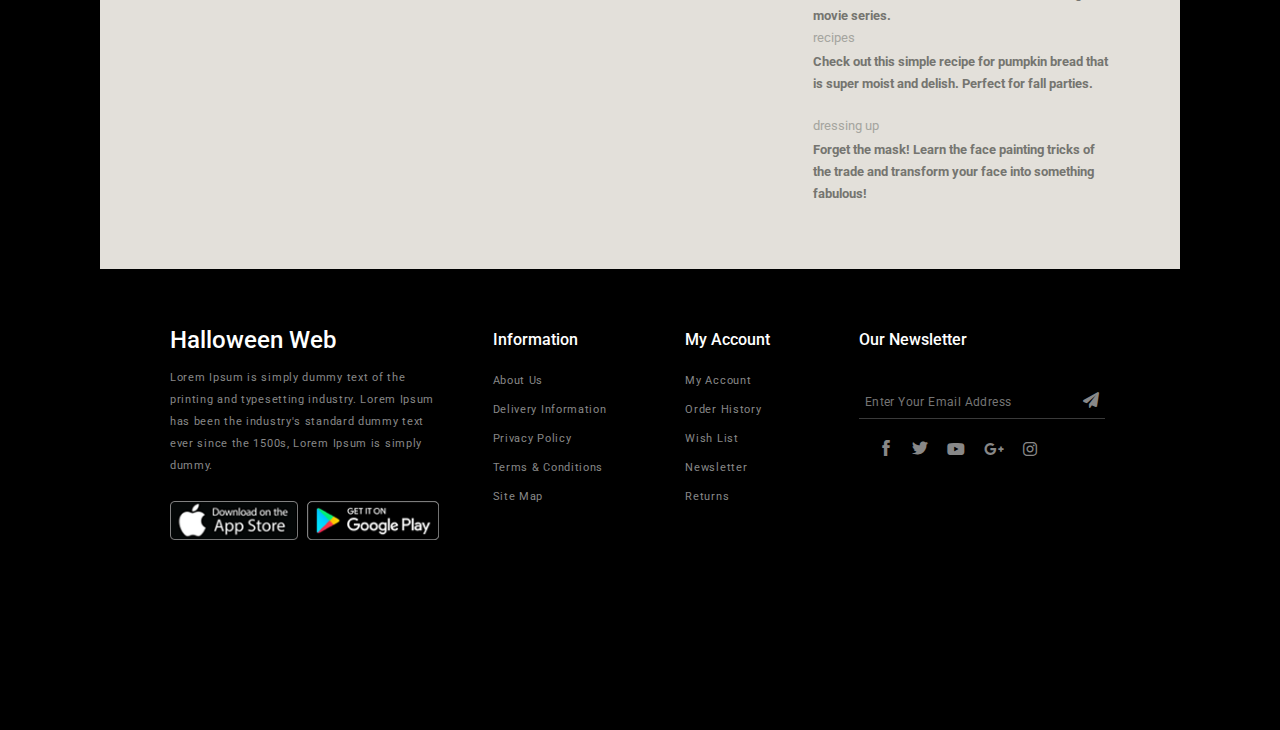
==== commit afca13d6: "Update" ====
--- a/html/index.html
+++ b/html/index.html
@@ -45,7 +45,7 @@
                         <a href="./navbar/featured.html">featured</a>
                     </li>
                     <li class="header__navbar-item">
-                        <a href="./navbar/shop.html">halloween shop</a>
+                        <a href="./navbar/shop.html">OUR STORE</a>
                     </li>
                     <li class="header__navbar-item">
                         <a href="./navbar/scary.html">scary central</a>
